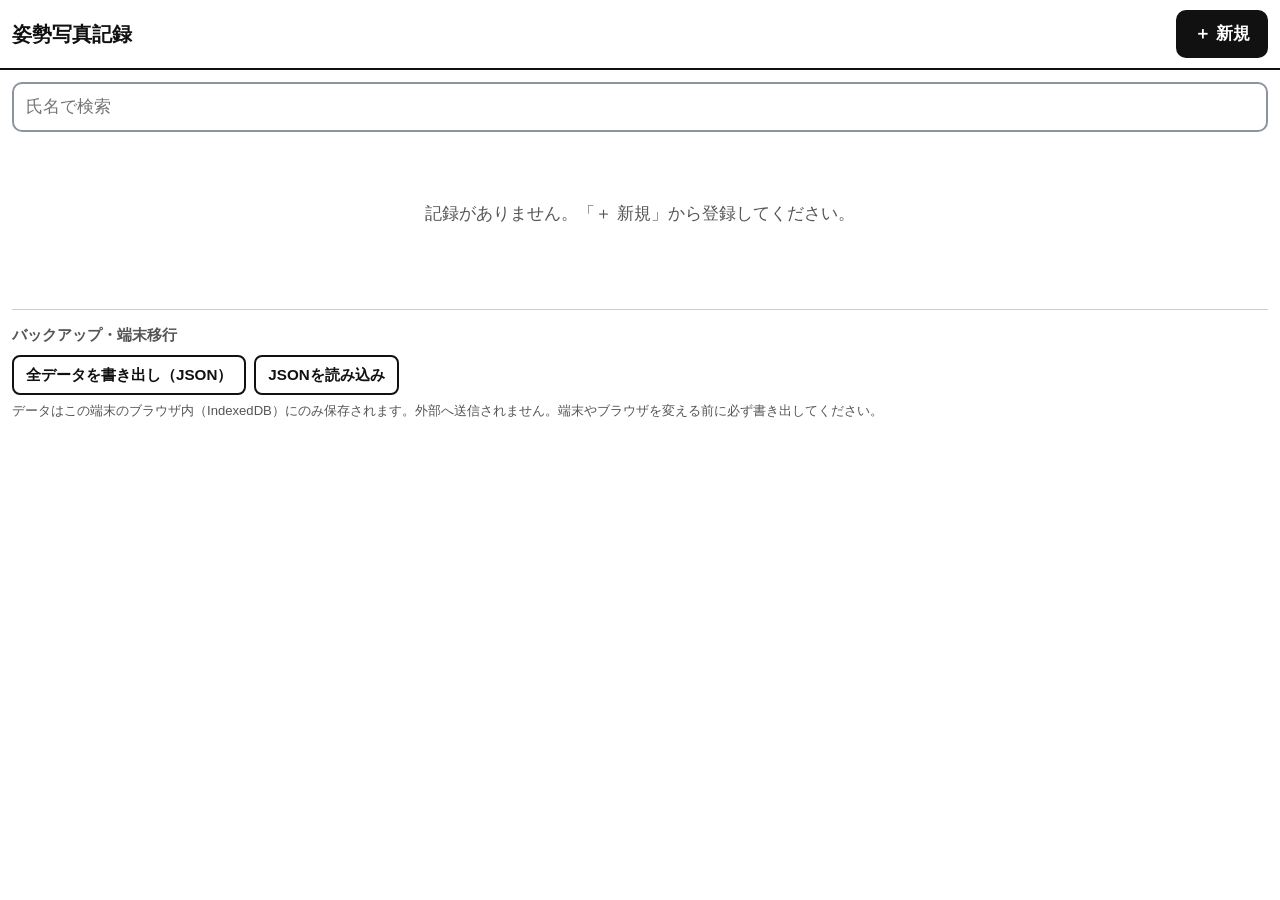
==== posture/index.html @ 3dc85221 "姿勢写真記録アプリを追加（iPad向けPWA） - 単一HTMLの姿勢写真記録アプリ（正面・側面の2枚＋基準線1本） - 保存はIndexedDB。画像は長辺1600px/JPEG0.8に圧縮、線の座" ====
<!DOCTYPE html>
<html lang="ja">
<head>
<meta charset="utf-8">
<meta name="viewport" content="width=device-width, initial-scale=1, viewport-fit=cover">
<meta name="format-detection" content="telephone=no">
<meta name="theme-color" content="#ffffff">
<!-- ホーム画面に追加したときに単独アプリとして動かす（iPadOS/iOS） -->
<meta name="apple-mobile-web-app-capable" content="yes">
<meta name="apple-mobile-web-app-status-bar-style" content="default">
<meta name="apple-mobile-web-app-title" content="姿勢記録">
<link rel="manifest" href="manifest.webmanifest">
<link rel="apple-touch-icon" href="icon-180.png">
<link rel="icon" href="icon-180.png">
<title>姿勢写真記録</title>
<style>
:root{
  --fg:#111;
  --fg-sub:#555;
  --line:#c9ced6;
  --line-strong:#8d949e;
  --bg:#fff;
  --bg-sub:#f2f4f7;
  --accent:#0b57d0;
  --danger:#b3261e;
  --tap:48px;
}
*{box-sizing:border-box;-webkit-tap-highlight-color:transparent}
html,body{margin:0;padding:0}
body{
  font-family:-apple-system,BlinkMacSystemFont,"Hiragino Kaku Gothic ProN","Hiragino Sans","Noto Sans JP",Meiryo,sans-serif;
  color:var(--fg);background:var(--bg);
  font-size:17px;line-height:1.5;
  touch-action:manipulation;
  -webkit-text-size-adjust:100%;
  padding-bottom:40px;
}
h1,h2,h3{margin:0;font-weight:700}
h1{font-size:1.25rem}
h2{font-size:1.1rem}
h3{font-size:1rem}
button,input,select,textarea{font:inherit;color:inherit}

/* ---------- レイアウト ---------- */
.wrap{max-width:1200px;margin:0 auto;padding:0 12px}
.bar{
  display:flex;align-items:center;gap:10px;
  padding:10px 12px;border-bottom:2px solid var(--fg);
  position:sticky;top:0;background:var(--bg);z-index:20;
  padding-top:max(10px, env(safe-area-inset-top));
}
.bar .grow{flex:1;min-width:0}
.bar h1,.bar h2{overflow:hidden;text-overflow:ellipsis;white-space:nowrap}
.view{display:block}
.view.hidden{display:none}
.section{padding:12px}
.stack{display:flex;flex-direction:column;gap:10px}

/* ---------- ボタン ---------- */
.btn{
  display:inline-flex;align-items:center;justify-content:center;gap:6px;
  min-height:var(--tap);padding:10px 16px;
  border:2px solid var(--fg);border-radius:10px;
  background:#fff;color:var(--fg);font-weight:700;
  cursor:pointer;text-align:center;line-height:1.25;
}
.btn:active{background:var(--bg-sub)}
.btn.primary{background:var(--fg);color:#fff}
.btn.primary:active{background:#333}
.btn.ghost{border-color:var(--line-strong);font-weight:600}
.btn.danger{border-color:var(--danger);color:var(--danger)}
.btn.sm{min-height:40px;padding:6px 12px;font-size:0.95rem;border-radius:8px}
.btn.wide{width:100%}
.btn[disabled]{opacity:.4;cursor:default}
.row{display:flex;gap:8px;flex-wrap:wrap}
.row.tight{gap:6px}

/* ---------- 入力 ---------- */
label.field{display:block;margin-bottom:12px;font-weight:700}
label.field input,label.field textarea,label.field select{
  display:block;width:100%;margin-top:6px;
  min-height:var(--tap);padding:10px 12px;
  border:2px solid var(--line-strong);border-radius:10px;background:#fff;font-weight:400;
}
label.field textarea{min-height:88px;resize:vertical}
.req{font-size:.8rem;color:var(--danger);margin-left:6px}
#q{width:100%;min-height:var(--tap);padding:10px 12px;border:2px solid var(--line-strong);border-radius:10px}

/* ---------- 一覧 ---------- */
.list{margin-top:12px;display:flex;flex-direction:column;gap:10px}
.group{border:2px solid var(--line);border-radius:12px;overflow:hidden}
.grow-head{
  display:flex;align-items:center;gap:10px;width:100%;
  padding:10px;background:#fff;border:0;cursor:pointer;text-align:left;
  min-height:var(--tap);
}
.grow-head:active{background:var(--bg-sub)}
.grow-head .name{font-weight:700;font-size:1.05rem}
.grow-head .sub{color:var(--fg-sub);font-size:.88rem}
.badge{
  display:inline-block;min-width:26px;padding:2px 8px;border-radius:999px;
  background:var(--bg-sub);border:1px solid var(--line);
  font-size:.82rem;font-weight:700;text-align:center;color:var(--fg-sub);
}
.chev{font-size:1.1rem;color:var(--fg-sub);width:1.2em;text-align:center}
.thumbs{display:flex;gap:4px;flex:0 0 auto}
.thumbs img,.thumbs .ph{
  width:46px;height:62px;object-fit:cover;border:1px solid var(--line);
  border-radius:6px;background:var(--bg-sub);display:block;
}
.thumbs .ph{display:flex;align-items:center;justify-content:center;font-size:.65rem;color:var(--fg-sub)}
.children{border-top:2px solid var(--line);background:var(--bg-sub)}
.child{
  display:flex;align-items:center;gap:10px;width:100%;
  padding:8px 10px;background:transparent;border:0;border-top:1px solid var(--line);
  cursor:pointer;text-align:left;min-height:var(--tap);
}
.child:first-child{border-top:0}
.child:active{background:#e4e8ee}
.child .date{font-weight:700;flex:1}
.child .memo1{color:var(--fg-sub);font-size:.85rem;overflow:hidden;text-overflow:ellipsis;white-space:nowrap;max-width:45%}
.empty-msg{padding:28px 12px;text-align:center;color:var(--fg-sub)}

/* ---------- 編集：写真スロット ---------- */
.slots{display:flex;flex-wrap:wrap;gap:14px}
.slot{flex:1 1 320px;min-width:280px;border:2px solid var(--line);border-radius:12px;padding:10px}
.slot-head{display:flex;align-items:baseline;gap:10px;margin-bottom:8px}
.tilt{margin-left:auto;font-variant-numeric:tabular-nums;font-weight:700;font-size:.95rem}
.tilt .num{font-size:1.15rem}
.tilt.none{color:var(--fg-sub);font-weight:400}
.canvas-wrap{
  position:relative;background:var(--bg-sub);border:1px solid var(--line);border-radius:8px;
  min-height:140px;display:flex;align-items:center;justify-content:center;overflow:hidden;
}
.canvas-wrap canvas{display:block;max-width:100%;touch-action:none}
.canvas-wrap canvas.hidden{display:none}
.canvas-wrap .placeholder{color:var(--fg-sub);padding:36px 12px;text-align:center;font-size:.9rem}
.line-ctl{margin-top:10px;display:flex;flex-direction:column;gap:8px}
.seg{display:flex;align-items:center;gap:8px;flex-wrap:wrap}
.seg>.lbl{font-size:.88rem;font-weight:700;color:var(--fg-sub);min-width:3em}
.swatch{
  width:var(--tap);height:40px;border:2px solid var(--line-strong);border-radius:8px;
  cursor:pointer;padding:0;position:relative;background:#fff;
}
.swatch i{position:absolute;inset:5px;border-radius:4px;border:1px solid #999}
.swatch.on{border-color:var(--fg);box-shadow:inset 0 0 0 2px #fff}
.wbtn{min-height:40px;padding:4px 14px;border:2px solid var(--line-strong);border-radius:8px;background:#fff;font-weight:700;cursor:pointer}
.wbtn.on{border-color:var(--fg);background:var(--fg);color:#fff}
.hint{font-size:.82rem;color:var(--fg-sub);margin:6px 0 0}

/* ---------- 詳細 ---------- */
.meta{display:flex;flex-wrap:wrap;gap:6px 16px;align-items:baseline;padding:0 12px 6px}
.meta .k{font-size:.82rem;color:var(--fg-sub)}
.pairs{display:flex;gap:14px;flex-wrap:wrap;padding:0 12px}
.rec-col{flex:1 1 320px;min-width:260px;border:2px solid var(--line);border-radius:12px;padding:10px}
.rec-col.current{border-color:var(--fg)}
.rec-col>h3{display:flex;align-items:center;gap:8px;margin-bottom:8px}
.rec-col .tag{font-size:.75rem;padding:2px 8px;border-radius:999px;background:var(--fg);color:#fff}
.rec-col .tag.alt{background:var(--bg-sub);color:var(--fg-sub);border:1px solid var(--line)}
.photos{display:flex;flex-direction:column;gap:12px}
.photo-box h4{margin:0 0 6px;font-size:.95rem;display:flex;align-items:baseline;gap:8px}
.photo-box h4 .tilt{font-size:.9rem}
.memo-box{margin:14px 12px;padding:10px 12px;border-left:4px solid var(--line-strong);background:var(--bg-sub);white-space:pre-wrap;border-radius:0 8px 8px 0}
@media (orientation:landscape) and (min-width:700px){
  .pairs.single .photos{flex-direction:row}
  .pairs.single .photo-box{flex:1 1 0;min-width:0}
}

/* ---------- 通知 ---------- */
.notice{
  margin:10px 12px;padding:10px 12px;border:2px solid var(--danger);
  border-radius:10px;background:#fdecea;font-size:.92rem;
}
.notice.warn{border-color:#9a6700;background:#fff8e1}
.notice.hidden{display:none}
#toast{
  position:fixed;left:50%;bottom:24px;transform:translateX(-50%) translateY(20px);
  background:#111;color:#fff;padding:12px 18px;border-radius:10px;font-weight:700;
  opacity:0;transition:opacity .2s,transform .2s;pointer-events:none;z-index:100;
  max-width:90vw;text-align:center;
}
#toast.show{opacity:1;transform:translateX(-50%) translateY(0)}
.tools{margin:26px 12px 0;padding-top:14px;border-top:1px solid var(--line)}
.tools h3{font-size:.95rem;color:var(--fg-sub);margin-bottom:8px}
.sr{position:absolute;width:1px;height:1px;overflow:hidden;clip:rect(0 0 0 0)}
</style>
</head>
<body>

<div id="toast" role="status" aria-live="polite"></div>

<!-- ======================= 一覧 ======================= -->
<section id="v-list" class="view">
  <div class="bar">
    <h1 class="grow">姿勢写真記録</h1>
    <button id="btnNew" class="btn primary">＋ 新規</button>
  </div>
  <div id="dbNotice" class="notice hidden"></div>
  <div id="quotaNotice" class="notice warn hidden"></div>
  <div class="section">
    <label class="sr" for="q">氏名で検索</label>
    <input id="q" type="search" placeholder="氏名で検索" autocomplete="off" enterkeyhint="search">
  </div>
  <div id="list" class="list section" style="padding-top:0"></div>
  <div class="tools">
    <h3>バックアップ・端末移行</h3>
    <div class="row">
      <button id="btnExport" class="btn sm">全データを書き出し（JSON）</button>
      <button id="btnImport" class="btn sm">JSONを読み込み</button>
      <input id="impFile" type="file" accept="application/json,.json" hidden>
    </div>
    <p class="hint">データはこの端末のブラウザ内（IndexedDB）にのみ保存されます。外部へ送信されません。端末やブラウザを変える前に必ず書き出してください。</p>
  </div>
</section>

<!-- ======================= 編集 ======================= -->
<section id="v-edit" class="view hidden">
  <div class="bar">
    <button id="eBack" class="btn ghost sm">← 戻る</button>
    <h2 id="eTitle" class="grow">新規記録</h2>
    <button id="eSave" class="btn primary">保存</button>
  </div>
  <div class="section">
    <label class="field">氏名<span class="req">必須</span>
      <input id="fName" type="text" autocomplete="off" enterkeyhint="done">
    </label>
    <label class="field">撮影日
      <input id="fDate" type="date">
    </label>
    <label class="field">メモ
      <textarea id="fMemo" rows="3" placeholder="任意"></textarea>
    </label>
  </div>
  <div id="slots" class="slots section" style="padding-top:0"></div>
  <div class="section">
    <button id="eSave2" class="btn primary wide">保存</button>
  </div>
</section>

<!-- ======================= 詳細 ======================= -->
<section id="v-detail" class="view hidden">
  <div class="bar">
    <button id="dBack" class="btn ghost sm">← 一覧</button>
    <h2 id="dTitle" class="grow"></h2>
  </div>
  <div id="dMeta" class="meta"></div>
  <div id="dCmpWrap" class="section" style="padding-top:0">
    <label class="field" style="margin:0">過去の記録と比較
      <select id="dCmp"></select>
    </label>
  </div>
  <div id="dPairs" class="pairs"></div>
  <div id="dMemo" class="memo-box" hidden></div>
  <div class="section row">
    <button id="dEdit" class="btn">編集</button>
    <button id="dDel" class="btn danger">削除</button>
  </div>
</section>

<noscript><p class="section">このアプリはJavaScriptが必要です。</p></noscript>

<script>
'use strict';
/* =========================================================
   定数
   ========================================================= */
var COLORS   = {red:'#ff2a2a', yellow:'#ffd400', white:'#ffffff'};
var SLOT_KEYS = ['front','side'];
var SLOT_LABEL = {front:'正面', side:'側面'};
var HANDLE_R = 22;            // ハンドル半径(CSS px) → 当たり判定44px四方以上
var MAX_EDGE = 1600;          // 長辺
var JPEG_Q   = 0.8;
var THUMB_EDGE = 240;

/* =========================================================
   小物
   ========================================================= */
function $(id){ return document.getElementById(id); }
function el(tag, cls, text){
  var e = document.createElement(tag);
  if(cls) e.className = cls;
  if(text != null) e.textContent = text;
  return e;
}
function todayStr(){
  var d = new Date();
  var m = String(d.getMonth()+1).padStart(2,'0');
  var dd = String(d.getDate()).padStart(2,'0');
  return d.getFullYear()+'-'+m+'-'+dd;
}
function fmtDate(s){
  if(!s) return '';
  var p = s.split('-');
  if(p.length !== 3) return s;
  return p[0]+'年'+Number(p[1])+'月'+Number(p[2])+'日';
}
function norm(s){
  s = String(s==null?'':s);
  try { s = s.normalize('NFKC'); } catch(e){}
  return s.toLowerCase().replace(/\s+/g,'');
}
function safeName(s){
  return String(s||'無名').replace(/[\\/:*?"<>|\u0000-\u001f]/g,'_').trim() || '無名';
}
function uid(){
  if(self.crypto && crypto.randomUUID) return crypto.randomUUID();
  return 'r'+Date.now().toString(36)+Math.random().toString(36).slice(2,10);
}
var toastTimer = null;
function toast(msg){
  var t = $('toast');
  t.textContent = msg;
  t.classList.add('show');
  clearTimeout(toastTimer);
  toastTimer = setTimeout(function(){ t.classList.remove('show'); }, 2200);
}
function download(blob, filename){
  var u = URL.createObjectURL(blob);
  var a = document.createElement('a');
  a.href = u; a.download = filename;
  document.body.appendChild(a); a.click(); a.remove();
  setTimeout(function(){ URL.revokeObjectURL(u); }, 8000);
}

/* =========================================================
   IndexedDB
   ========================================================= */
var DB_NAME='postureRecordDB', DB_VER=1, STORE='records';
var dbPromise = null, dbBroken = false;

function openDB(){
  return new Promise(function(res, rej){
    if(!self.indexedDB){ rej(new Error('IndexedDB非対応')); return; }
    var req;
    try { req = indexedDB.open(DB_NAME, DB_VER); }
    catch(e){ rej(e); return; }
    req.onupgradeneeded = function(){
      var db = req.result;
      if(!db.objectStoreNames.contains(STORE)){
        var s = db.createObjectStore(STORE, {keyPath:'id'});
        s.createIndex('name','name');
        s.createIndex('date','date');
      }
    };
    req.onsuccess = function(){ res(req.result); };
    req.onerror   = function(){ rej(req.error || new Error('DBを開けません')); };
    req.onblocked = function(){ rej(new Error('DBがブロックされました（他のタブを閉じてください）')); };
  });
}
function db(){
  if(!dbPromise) dbPromise = openDB();
  return dbPromise;
}
function store(mode){
  return db().then(function(d){
    return d.transaction(STORE, mode).objectStore(STORE);
  });
}
function reqP(r){
  return new Promise(function(res, rej){
    r.onsuccess = function(){ res(r.result); };
    r.onerror   = function(){ rej(r.error); };
  });
}
function dbAll(){ return store('readonly').then(function(s){ return reqP(s.getAll()); }); }
function dbPut(rec){ return store('readwrite').then(function(s){ return reqP(s.put(rec)); }); }
function dbDel(id){ return store('readwrite').then(function(s){ return reqP(s.delete(id)); }); }

/* =========================================================
   画像処理
   ========================================================= */
function decodeBlob(blob){
  if(self.createImageBitmap){
    return createImageBitmap(blob, {imageOrientation:'from-image'})
      .catch(function(){ return createImageBitmap(blob); })
      .catch(function(){ return decodeViaImg(blob); });
  }
  return decodeViaImg(blob);
}
function decodeViaImg(blob){
  return new Promise(function(res, rej){
    var img = new Image();
    var u = URL.createObjectURL(blob);
    img.onload = function(){ res(img); };
    img.onerror = function(){ URL.revokeObjectURL(u); rej(new Error('画像を読み込めませんでした')); };
    img.src = u;
  });
}
function srcW(s){ return s.width || s.naturalWidth; }
function srcH(s){ return s.height || s.naturalHeight; }

function toBlobP(canvas, type, q){
  return new Promise(function(res, rej){
    if(canvas.toBlob){
      canvas.toBlob(function(b){ b ? res(b) : rej(new Error('書き出しに失敗しました')); }, type, q);
    } else {
      try { res(dataURLtoBlob(canvas.toDataURL(type, q))); }
      catch(e){ rej(e); }
    }
  });
}
// 長辺 maxEdge に縮小した JPEG を返す
function shrink(src, maxEdge, quality){
  var w = srcW(src), h = srcH(src);
  var sc = Math.min(1, maxEdge/Math.max(w,h));
  var cw = Math.max(1, Math.round(w*sc)), ch = Math.max(1, Math.round(h*sc));
  var c = document.createElement('canvas');
  c.width = cw; c.height = ch;
  var ctx = c.getContext('2d');
  ctx.fillStyle = '#fff'; ctx.fillRect(0,0,cw,ch);
  ctx.drawImage(src, 0, 0, cw, ch);
  return toBlobP(c, 'image/jpeg', quality).then(function(blob){
    return {blob:blob, w:cw, h:ch, canvas:c};
  });
}
// ファイル → 写真データ（線は初期値）
function fileToPhoto(file){
  return decodeBlob(file).then(function(src){
    return shrink(src, MAX_EDGE, JPEG_Q).then(function(main){
      var photo = {
        blob: main.blob, w: main.w, h: main.h,
        line: defaultLine(main.w, main.h), thumb: null
      };
      return makeThumb(src, photo).then(function(t){
        photo.thumb = t;
        return {photo:photo, img:src};
      });
    });
  });
}
// 線を焼き込んだサムネイル
function makeThumb(src, photo){
  var w = photo.w, h = photo.h;
  var sc = Math.min(1, THUMB_EDGE/Math.max(w,h));
  var cw = Math.max(1, Math.round(w*sc)), ch = Math.max(1, Math.round(h*sc));
  var c = document.createElement('canvas');
  c.width = cw; c.height = ch;
  var ctx = c.getContext('2d');
  ctx.drawImage(src, 0, 0, cw, ch);
  if(photo.line) drawLine(ctx, photo.line, w, h, cw/w, false, 1);
  return toBlobP(c, 'image/jpeg', 0.7);
}

/* =========================================================
   線
   ========================================================= */
function defaultLine(w, h){
  return {x1:w/2, y1:h*0.04, x2:w/2, y2:h*0.96, color:'red', width:1};
}
function strokePx(level, w, h){
  var base = Math.min(w, h);
  return Math.max(2, Math.round(base * (level === 2 ? 0.009 : 0.0045)));
}
// 無限直線を画像矩形の端まで延長した2点を返す
function extendLine(l, w, h){
  var dx = l.x2 - l.x1, dy = l.y2 - l.y1;
  if(dx === 0 && dy === 0) return [{x:l.x1,y:l.y1},{x:l.x2,y:l.y2}];
  var tmin = -1e9, tmax = 1e9, bad = false;
  function slab(p, d, lo, hi){
    if(Math.abs(d) < 1e-9){ if(p < lo || p > hi) bad = true; return; }
    var t1 = (lo-p)/d, t2 = (hi-p)/d;
    if(t1 > t2){ var t = t1; t1 = t2; t2 = t; }
    if(t1 > tmin) tmin = t1;
    if(t2 < tmax) tmax = t2;
  }
  slab(l.x1, dx, 0, w);
  slab(l.y1, dy, 0, h);
  if(bad || tmax < tmin) return [{x:l.x1,y:l.y1},{x:l.x2,y:l.y2}];
  return [
    {x:l.x1+dx*tmin, y:l.y1+dy*tmin},
    {x:l.x1+dx*tmax, y:l.y1+dy*tmax}
  ];
}
// 垂直からの傾き（度）。正 = 上端が右に倒れている
function tiltDeg(l){
  var dx = l.x2 - l.x1, dy = l.y2 - l.y1;
  if(dy < 0){ dx = -dx; dy = -dy; }   // 常に「上→下」の向きに揃える
  if(dx === 0 && dy === 0) return 0;
  return -Math.atan2(dx, dy) * 180 / Math.PI;
}
function tiltText(l){
  if(!l) return '—';
  var d = tiltDeg(l);
  var a = Math.abs(d);
  if(a < 0.05) return '0.0°（垂直）';
  return a.toFixed(1) + '°（上が' + (d > 0 ? '右' : '左') + '）';
}

/* =========================================================
   キャンバス描画
   ========================================================= */
var renderTasks = [];   // 画面回転・リサイズ時に再描画する対象

function fitCanvas(canvas, natW, natH){
  var wrap = canvas.parentElement;
  var avail = wrap.clientWidth - 2;
  var cssW = Math.max(60, avail);
  var maxH = Math.max(220, Math.round(window.innerHeight * 0.62));
  var cssH = cssW * natH / natW;
  if(cssH > maxH){ cssH = maxH; cssW = cssH * natW / natH; }
  var dpr = Math.min(window.devicePixelRatio || 1, 2.5);
  canvas.style.width  = Math.round(cssW)+'px';
  canvas.style.height = Math.round(cssH)+'px';
  canvas.width  = Math.max(1, Math.round(cssW*dpr));
  canvas.height = Math.max(1, Math.round(cssH*dpr));
  return {scale: canvas.width/natW, dpr: canvas.width/cssW};
}
function drawLine(ctx, line, natW, natH, scale, handles, dpr){
  var pts = extendLine(line, natW, natH);
  var a = pts[0], b = pts[1];
  ctx.save();
  ctx.lineCap = 'butt';
  var wpx = Math.max(1, strokePx(line.width, natW, natH) * scale);
  // 白い写真でも見えるよう薄い縁取りを入れる
  ctx.strokeStyle = 'rgba(0,0,0,0.45)';
  ctx.lineWidth = wpx + 2*dpr;
  ctx.beginPath(); ctx.moveTo(a.x*scale, a.y*scale); ctx.lineTo(b.x*scale, b.y*scale); ctx.stroke();
  ctx.strokeStyle = COLORS[line.color] || COLORS.red;
  ctx.lineWidth = wpx;
  ctx.beginPath(); ctx.moveTo(a.x*scale, a.y*scale); ctx.lineTo(b.x*scale, b.y*scale); ctx.stroke();
  if(handles){
    var ends = [{x:line.x1,y:line.y1},{x:line.x2,y:line.y2}];
    for(var i=0;i<ends.length;i++){
      var p = ends[i], r = HANDLE_R*dpr;
      ctx.beginPath(); ctx.arc(p.x*scale, p.y*scale, r, 0, Math.PI*2);
      ctx.fillStyle = 'rgba(255,255,255,0.80)'; ctx.fill();
      ctx.lineWidth = 2.5*dpr; ctx.strokeStyle = '#111'; ctx.stroke();
      ctx.beginPath(); ctx.arc(p.x*scale, p.y*scale, 3.5*dpr, 0, Math.PI*2);
      ctx.fillStyle = '#111'; ctx.fill();
    }
  }
  ctx.restore();
}
function drawPhoto(canvas, img, photo, handles){
  var g = fitCanvas(canvas, photo.w, photo.h);
  var ctx = canvas.getContext('2d');
  ctx.clearRect(0,0,canvas.width,canvas.height);
  ctx.drawImage(img, 0, 0, canvas.width, canvas.height);
  if(photo.line) drawLine(ctx, photo.line, photo.w, photo.h, g.scale, handles, g.dpr);
  return g;
}
function addRenderTask(canvas, img, photo, handles){
  renderTasks.push({canvas:canvas, img:img, photo:photo, handles:handles});
}
var resizeTimer = null;
function onResize(){
  clearTimeout(resizeTimer);
  resizeTimer = setTimeout(function(){
    for(var i=0;i<renderTasks.length;i++){
      var t = renderTasks[i];
      if(!t.canvas.isConnected) continue;
      drawPhoto(t.canvas, t.img, t.photo, t.handles);
    }
  }, 120);
}
window.addEventListener('resize', onResize);
window.addEventListener('orientationchange', onResize);

/* =========================================================
   状態・画面遷移
   ========================================================= */
var records = [];          // 全記録（画像Blob込み）
var expanded = {};         // 氏名 → 展開中
var thumbURLs = [];        // 一覧のobjectURL
var edit = null;           // 編集中の状態
var detailId = null;
var compareId = '';

function showView(name){
  ['list','edit','detail'].forEach(function(v){
    $('v-'+v).classList.toggle('hidden', v !== name);
  });
  window.scrollTo(0,0);
}
function clearThumbs(){
  thumbURLs.forEach(function(u){ URL.revokeObjectURL(u); });
  thumbURLs = [];
}

/* =========================================================
   一覧画面
   ========================================================= */
function groupRecords(){
  var q = norm($('q').value);
  var map = {};
  records.forEach(function(r){
    if(q && norm(r.name).indexOf(q) < 0) return;
    (map[r.name] = map[r.name] || []).push(r);
  });
  var groups = Object.keys(map).map(function(name){
    var list = map[name].slice().sort(function(a,b){
      if(a.date !== b.date) return a.date < b.date ? 1 : -1;
      return (b.createdAt||0) - (a.createdAt||0);
    });
    return {name:name, list:list, latest:list[0].date};
  });
  groups.sort(function(a,b){
    if(a.latest !== b.latest) return a.latest < b.latest ? 1 : -1;
    return a.name.localeCompare(b.name, 'ja');
  });
  return groups;
}
function thumbEls(rec){
  var box = el('div','thumbs');
  SLOT_KEYS.forEach(function(k){
    var p = rec[k];
    if(p && (p.thumb || p.blob)){
      var img = el('img');
      var u = URL.createObjectURL(p.thumb || p.blob);
      thumbURLs.push(u);
      img.src = u; img.alt = SLOT_LABEL[k]; img.loading = 'lazy';
      box.appendChild(img);
    } else {
      box.appendChild(el('div','ph', SLOT_LABEL[k]));
    }
  });
  return box;
}
function renderList(){
  clearThumbs();
  var host = $('list');
  host.textContent = '';
  var groups = groupRecords();
  if(!groups.length){
    host.appendChild(el('p','empty-msg',
      records.length ? '一致する記録がありません。' : '記録がありません。「＋ 新規」から登録してください。'));
    return;
  }
  groups.forEach(function(g){
    var wrap = el('div','group');
    var head = el('button','grow-head');
    head.type = 'button';
    var isOpen = !!expanded[g.name];

    head.appendChild(el('span','chev', g.list.length > 1 ? (isOpen ? '▾' : '▸') : '›'));
    var txt = el('div','grow grow-txt');
    txt.appendChild(el('div','name', g.name));
    txt.appendChild(el('div','sub', fmtDate(g.latest) + (g.list.length>1 ? '（最新）' : '')));
    head.appendChild(txt);
    head.appendChild(el('span','badge', String(g.list.length)));
    head.appendChild(thumbEls(g.list[0]));
    head.addEventListener('click', function(){
      if(g.list.length === 1){ openDetail(g.list[0].id); return; }
      expanded[g.name] = !expanded[g.name];
      renderList();
    });
    wrap.appendChild(head);

    if(isOpen && g.list.length > 1){
      var kids = el('div','children');
      g.list.forEach(function(r){
        var c = el('button','child');
        c.type = 'button';
        c.appendChild(el('span','date', fmtDate(r.date)));
        if(r.memo) c.appendChild(el('span','memo1', r.memo.replace(/\s+/g,' ')));
        c.appendChild(thumbEls(r));
        c.appendChild(el('span','chev','›'));
        c.addEventListener('click', function(){ openDetail(r.id); });
        kids.appendChild(c);
      });
      wrap.appendChild(kids);
    }
    host.appendChild(wrap);
  });
}

/* =========================================================
   編集画面
   ========================================================= */
function openEdit(rec){
  edit = {
    id: rec ? rec.id : null,
    createdAt: rec ? rec.createdAt : Date.now(),
    slots: {front:null, side:null}
  };
  $('eTitle').textContent = rec ? '記録を編集' : '新規記録';
  $('fName').value = rec ? rec.name : '';
  $('fDate').value = rec ? rec.date : todayStr();
  $('fMemo').value = rec ? (rec.memo || '') : '';
  renderTasks = [];
  buildSlots();
  showView('edit');

  if(rec){
    SLOT_KEYS.forEach(function(k){
      var p = rec[k];
      if(!p) return;
      decodeBlob(p.blob).then(function(img){
        edit.slots[k] = {
          photo: {blob:p.blob, w:p.w, h:p.h, thumb:p.thumb,
                  line: p.line ? Object.assign({}, p.line) : defaultLine(p.w, p.h)},
          img: img
        };
        renderSlot(k);
      }).catch(function(e){ toast(SLOT_LABEL[k]+'の画像を読めませんでした'); });
    });
  }
}
function buildSlots(){
  var host = $('slots');
  host.textContent = '';
  SLOT_KEYS.forEach(function(k){
    var slot = el('div','slot');
    slot.dataset.k = k;
    slot.innerHTML =
      '<div class="slot-head"><h3>'+SLOT_LABEL[k]+'</h3>'+
        '<span class="tilt none" data-el="tilt">写真なし</span></div>'+
      '<div class="canvas-wrap">'+
        '<canvas class="hidden" data-el="cv"></canvas>'+
        '<div class="placeholder" data-el="ph">カメラで撮影、または画像を選択してください</div>'+
      '</div>'+
      '<div class="row tight" style="margin-top:10px">'+
        '<label class="btn sm" style="flex:1 1 46%">'+
          '<span data-el="camLabel">カメラで撮影</span>'+
          '<input type="file" accept="image/*" capture="environment" hidden data-el="cam">'+
        '</label>'+
        '<label class="btn sm" style="flex:1 1 46%">'+
          '<span data-el="pickLabel">画像を選択</span>'+
          '<input type="file" accept="image/*" hidden data-el="pick">'+
        '</label>'+
        '<button type="button" class="btn sm danger" data-el="clear" hidden>写真を削除</button>'+
      '</div>'+
      '<div class="line-ctl" data-el="ctl" hidden>'+
        '<div class="seg"><span class="lbl">線の色</span>'+
          '<button type="button" class="swatch" data-color="red"><i style="background:'+COLORS.red+'"></i></button>'+
          '<button type="button" class="swatch" data-color="yellow"><i style="background:'+COLORS.yellow+'"></i></button>'+
          '<button type="button" class="swatch" data-color="white"><i style="background:'+COLORS.white+'"></i></button>'+
        '</div>'+
        '<div class="seg"><span class="lbl">太さ</span>'+
          '<button type="button" class="wbtn" data-w="1">細</button>'+
          '<button type="button" class="wbtn" data-w="2">太</button>'+
          '<button type="button" class="btn sm" data-el="reset" style="margin-left:auto">線を初期位置に</button>'+
        '</div>'+
        '<p class="hint">両端の丸いハンドルをドラッグすると位置と角度が変わります。線の上をドラッグすると線全体が動きます。</p>'+
      '</div>';
    host.appendChild(slot);

    var q = function(n){ return slot.querySelector('[data-el="'+n+'"]'); };
    q('cam').addEventListener('change', function(e){ onPick(k, e.target); });
    q('pick').addEventListener('change', function(e){ onPick(k, e.target); });
    q('clear').addEventListener('click', function(){
      if(!confirm(SLOT_LABEL[k]+'の写真を削除します。よろしいですか？')) return;
      edit.slots[k] = null; renderSlot(k);
    });
    q('reset').addEventListener('click', function(){
      var s = edit.slots[k]; if(!s) return;
      var c = s.photo.line.color, w = s.photo.line.width;
      s.photo.line = defaultLine(s.photo.w, s.photo.h);
      s.photo.line.color = c; s.photo.line.width = w;
      renderSlot(k);
    });
    slot.querySelectorAll('.swatch').forEach(function(b){
      b.addEventListener('click', function(){
        var s = edit.slots[k]; if(!s) return;
        s.photo.line.color = b.dataset.color; renderSlot(k);
      });
    });
    slot.querySelectorAll('.wbtn').forEach(function(b){
      b.addEventListener('click', function(){
        var s = edit.slots[k]; if(!s) return;
        s.photo.line.width = Number(b.dataset.w); renderSlot(k);
      });
    });
    attachDrag(k, q('cv'));
  });
}
function onPick(k, input){
  var file = input.files && input.files[0];
  input.value = '';
  if(!file) return;
  toast('画像を処理中…');
  fileToPhoto(file).then(function(r){
    var prev = edit.slots[k];
    if(prev && prev.photo && prev.photo.line){
      r.photo.line.color = prev.photo.line.color;
      r.photo.line.width = prev.photo.line.width;
    }
    edit.slots[k] = r;
    renderSlot(k);
    toast(SLOT_LABEL[k]+'を取り込みました');
  }).catch(function(e){
    alert('画像を取り込めませんでした：' + (e && e.message ? e.message : e));
  });
}
function renderSlot(k){
  var slot = $('slots').querySelector('.slot[data-k="'+k+'"]');
  if(!slot) return;
  var q = function(n){ return slot.querySelector('[data-el="'+n+'"]'); };
  var s = edit.slots[k];
  var cv = q('cv');
  renderTasks = renderTasks.filter(function(t){ return t.canvas !== cv; });

  if(!s){
    cv.classList.add('hidden');
    q('ph').hidden = false;
    q('ctl').hidden = true;
    q('clear').hidden = true;
    q('camLabel').textContent = 'カメラで撮影';
    q('pickLabel').textContent = '画像を選択';
    var t0 = q('tilt'); t0.className = 'tilt none'; t0.textContent = '写真なし';
    return;
  }
  cv.classList.remove('hidden');
  q('ph').hidden = true;
  q('ctl').hidden = false;
  q('clear').hidden = false;
  q('camLabel').textContent = '撮り直す';
  q('pickLabel').textContent = '別の画像を選択';

  var line = s.photo.line;
  slot.querySelectorAll('.swatch').forEach(function(b){
    b.classList.toggle('on', b.dataset.color === line.color);
  });
  slot.querySelectorAll('.wbtn').forEach(function(b){
    b.classList.toggle('on', Number(b.dataset.w) === line.width);
  });
  var t = q('tilt');
  t.className = 'tilt';
  t.innerHTML = '垂直との差 <span class="num">'+ tiltText(line) +'</span>';

  drawPhoto(cv, s.img, s.photo, true);
  addRenderTask(cv, s.img, s.photo, true);
}
// ハンドル／線のドラッグ
function attachDrag(k, canvas){
  var drag = null;
  function toNat(e){
    var r = canvas.getBoundingClientRect();
    var s = edit.slots[k];
    return {
      x: (e.clientX - r.left) * s.photo.w / r.width,
      y: (e.clientY - r.top)  * s.photo.h / r.height,
      pxPerNat: r.width / s.photo.w
    };
  }
  function down(e){
    var s = edit.slots[k];
    if(!s) return;
    var p = toNat(e);
    var l = s.photo.line;
    var tol = HANDLE_R / p.pxPerNat;                  // 44px四方の当たり判定
    var d1 = Math.hypot(p.x-l.x1, p.y-l.y1);
    var d2 = Math.hypot(p.x-l.x2, p.y-l.y2);
    if(d1 <= tol && d1 <= d2)      drag = {mode:'p1'};
    else if(d2 <= tol)             drag = {mode:'p2'};
    else if(distToSeg(p, l) <= Math.max(tol*0.5, 14/p.pxPerNat))
                                   drag = {mode:'move', ox:p.x, oy:p.y, l:Object.assign({}, l)};
    else return;
    e.preventDefault();
    if(canvas.setPointerCapture) { try{ canvas.setPointerCapture(e.pointerId); }catch(err){} }
    move(e);
  }
  function move(e){
    if(!drag) return;
    var s = edit.slots[k];
    var p = toNat(e);
    var l = s.photo.line;
    var W = s.photo.w, H = s.photo.h;
    var cl = function(v, max){ return Math.max(0, Math.min(max, v)); };
    if(drag.mode === 'p1'){ l.x1 = cl(p.x, W); l.y1 = cl(p.y, H); }
    else if(drag.mode === 'p2'){ l.x2 = cl(p.x, W); l.y2 = cl(p.y, H); }
    else {
      var dx = p.x - drag.ox, dy = p.y - drag.oy;
      var o = drag.l;
      dx = Math.max(-Math.min(o.x1,o.x2), Math.min(W-Math.max(o.x1,o.x2), dx));
      dy = Math.max(-Math.min(o.y1,o.y2), Math.min(H-Math.max(o.y1,o.y2), dy));
      l.x1 = o.x1+dx; l.y1 = o.y1+dy; l.x2 = o.x2+dx; l.y2 = o.y2+dy;
    }
    e.preventDefault();
    var slot = canvas.closest('.slot');
    var t = slot.querySelector('[data-el="tilt"]');
    t.innerHTML = '垂直との差 <span class="num">'+ tiltText(l) +'</span>';
    drawPhoto(canvas, s.img, s.photo, true);
  }
  function up(){ drag = null; }
  if(window.PointerEvent){
    canvas.addEventListener('pointerdown', down);
    canvas.addEventListener('pointermove', move);
    canvas.addEventListener('pointerup', up);
    canvas.addEventListener('pointercancel', up);
  } else {
    var wrapT = function(h){ return function(ev){
      if(!ev.touches || !ev.touches.length){ h(ev); return; }
      var t = ev.touches[0];
      h({clientX:t.clientX, clientY:t.clientY, preventDefault:function(){ ev.preventDefault(); }});
    };};
    canvas.addEventListener('touchstart', wrapT(down), {passive:false});
    canvas.addEventListener('touchmove', wrapT(move), {passive:false});
    canvas.addEventListener('touchend', up);
    canvas.addEventListener('mousedown', down);
    canvas.addEventListener('mousemove', move);
    window.addEventListener('mouseup', up);
  }
}
function distToSeg(p, l){
  var vx = l.x2-l.x1, vy = l.y2-l.y1;
  var len2 = vx*vx + vy*vy;
  if(len2 === 0) return Math.hypot(p.x-l.x1, p.y-l.y1);
  var t = Math.max(0, Math.min(1, ((p.x-l.x1)*vx + (p.y-l.y1)*vy) / len2));
  return Math.hypot(p.x - (l.x1+t*vx), p.y - (l.y1+t*vy));
}

function saveEdit(){
  var name = $('fName').value.trim();
  var date = $('fDate').value;
  if(!name){ alert('氏名を入力してください。'); $('fName').focus(); return; }
  if(!date){ alert('撮影日を入力してください。'); $('fDate').focus(); return; }
  var btns = [$('eSave'), $('eSave2')];
  btns.forEach(function(b){ b.disabled = true; });

  var rec = {
    id: edit.id || uid(),
    name: name, date: date, memo: $('fMemo').value,
    createdAt: edit.createdAt || Date.now(),
    updatedAt: Date.now(),
    front: null, side: null
  };
  var jobs = SLOT_KEYS.map(function(k){
    var s = edit.slots[k];
    if(!s) return Promise.resolve();
    // 線を焼き込んだサムネイルを作り直す（元画像と線の座標は別々に保存）
    return makeThumb(s.img, s.photo).then(function(thumb){
      rec[k] = {
        blob: s.photo.blob, w: s.photo.w, h: s.photo.h,
        thumb: thumb, line: Object.assign({}, s.photo.line)
      };
    });
  });
  Promise.all(jobs)
    .then(function(){ return dbPut(rec); })
    .then(function(){ return reload(); })
    .then(function(){
      toast('保存しました');
      checkQuota();
      openDetail(rec.id);
    })
    .catch(function(e){
      alert('保存できませんでした：' + (e && e.message ? e.message : e) +
            '\n保存容量が上限に達している可能性があります。古い記録を削除するか、JSONで書き出してください。');
    })
    .then(function(){ btns.forEach(function(b){ b.disabled = false; }); });
}

/* =========================================================
   詳細画面
   ========================================================= */
function openDetail(id){
  detailId = id;
  compareId = '';
  renderDetail();
  showView('detail');
}
function findRec(id){
  for(var i=0;i<records.length;i++) if(records[i].id === id) return records[i];
  return null;
}
function renderDetail(){
  var rec = findRec(detailId);
  if(!rec){ goList(); return; }
  renderTasks = [];
  $('dTitle').textContent = rec.name;

  var meta = $('dMeta'); meta.textContent = '';
  var m1 = el('div'); m1.appendChild(el('span','k','撮影日 '));
  m1.appendChild(el('strong', null, fmtDate(rec.date)));
  meta.appendChild(m1);

  var memo = $('dMemo');
  if(rec.memo && rec.memo.trim()){ memo.hidden = false; memo.textContent = rec.memo; }
  else { memo.hidden = true; memo.textContent = ''; }

  // 比較候補
  var sel = $('dCmp');
  sel.textContent = '';
  var others = records.filter(function(r){ return r.name === rec.name && r.id !== rec.id; })
    .sort(function(a,b){ return a.date < b.date ? 1 : -1; });
  var o0 = el('option', null, others.length ? '比較しない' : '他の記録がありません');
  o0.value = ''; sel.appendChild(o0);
  others.forEach(function(r){
    var o = el('option', null, fmtDate(r.date));
    o.value = r.id; sel.appendChild(o);
  });
  sel.disabled = !others.length;
  sel.value = compareId;

  var cmp = compareId ? findRec(compareId) : null;
  var pairs = $('dPairs');
  pairs.textContent = '';
  pairs.className = 'pairs' + (cmp ? '' : ' single');
  if(cmp) pairs.appendChild(recColumn(cmp, false));
  pairs.appendChild(recColumn(rec, true));
}
function recColumn(rec, isCurrent){
  var col = el('div','rec-col' + (isCurrent ? ' current' : ''));
  var h = el('h3');
  h.appendChild(el('span', null, fmtDate(rec.date)));
  h.appendChild(el('span','tag'+(isCurrent?'':' alt'), isCurrent ? 'この記録' : '比較'));
  col.appendChild(h);

  var photos = el('div','photos');
  SLOT_KEYS.forEach(function(k){
    var box = el('div','photo-box');
    var head = el('h4');
    head.appendChild(el('span', null, SLOT_LABEL[k]));
    var p = rec[k];
    if(p && p.line) head.appendChild(el('span','tilt', tiltText(p.line)));
    box.appendChild(head);
    var wrap = el('div','canvas-wrap');
    if(p){
      var cv = el('canvas');
      wrap.appendChild(cv);
      box.appendChild(wrap);
      var btn = el('button','btn sm', SHARE_OK ? '写真に保存・共有' : 'PNGで書き出し');
      btn.style.marginTop = '8px';
      btn.addEventListener('click', function(){ onExportClick(rec, k, btn); });
      box.appendChild(btn);
      // iPadの共有シートは「押した瞬間」にしか開けないため、PNGを先に用意しておく
      prepareExport(rec, k, btn);
      decodeBlob(p.blob).then(function(img){
        drawPhoto(cv, img, p, false);
        addRenderTask(cv, img, p, false);
      }).catch(function(){ wrap.appendChild(el('div','placeholder','画像を読めませんでした')); });
    } else {
      wrap.appendChild(el('div','placeholder','写真なし'));
      box.appendChild(wrap);
    }
    photos.appendChild(box);
  });
  col.appendChild(photos);
  return col;
}
// 共有シートにファイルを渡せる環境か（iPadOS/iOS Safari なら可）
var SHARE_OK = (function(){
  try{
    if(!navigator.share || !navigator.canShare) return false;
    return navigator.canShare({files:[new File([new Blob(['x'])], 'a.png', {type:'image/png'})]});
  }catch(e){ return false; }
})();

function pngName(rec, k){
  return safeName(rec.name)+'_'+String(rec.date).replace(/-/g,'')+'_'+SLOT_LABEL[k]+'.png';
}
// 線を焼き込んだ原寸PNGを作る
function renderPng(rec, k){
  var p = rec[k];
  return decodeBlob(p.blob).then(function(img){
    var c = document.createElement('canvas');
    c.width = p.w; c.height = p.h;
    var ctx = c.getContext('2d');
    ctx.drawImage(img, 0, 0, p.w, p.h);
    if(p.line) drawLine(ctx, p.line, p.w, p.h, 1, false, 1);
    return toBlobP(c, 'image/png');
  });
}
// 詳細画面を開いた時点で裏で用意しておく
function prepareExport(rec, k, btn){
  renderPng(rec, k).then(function(blob){
    try { btn._file = new File([blob], pngName(rec,k), {type:'image/png'}); }
    catch(e){ btn._blob = blob; }
  }).catch(function(){});
}
function onExportClick(rec, k, btn){
  var f = btn._file;
  if(f && SHARE_OK){
    navigator.share({files:[f]}).catch(function(e){
      if(e && (e.name === 'AbortError')) return;      // ユーザーが閉じただけ
      download(f, f.name); toast('PNGを書き出しました');
    });
    return;
  }
  if(f || btn._blob){
    var b = f || btn._blob;
    download(b, pngName(rec,k)); toast('PNGを書き出しました');
    return;
  }
  exportPng(rec, k, btn);   // まだ用意できていない場合
}
function exportPng(rec, k, btn){
  if(!rec[k]) return;
  btn.disabled = true;
  renderPng(rec, k).then(function(blob){
    download(blob, pngName(rec,k));
    toast('PNGを書き出しました');
  }).catch(function(e){
    alert('書き出せませんでした：' + (e && e.message ? e.message : e));
  }).then(function(){ btn.disabled = false; });
}
function delDetail(){
  var rec = findRec(detailId);
  if(!rec) return;
  if(!confirm(rec.name + '／' + fmtDate(rec.date) + ' の記録を削除します。\nこの操作は元に戻せません。よろしいですか？')) return;
  dbDel(rec.id).then(reload).then(function(){
    toast('削除しました');
    goList();
  }).catch(function(e){ alert('削除できませんでした：' + e); });
}

/* =========================================================
   JSON 書き出し・読み込み
   ========================================================= */
function blobToDataURL(blob){
  return new Promise(function(res, rej){
    var fr = new FileReader();
    fr.onload = function(){ res(fr.result); };
    fr.onerror = function(){ rej(fr.error); };
    fr.readAsDataURL(blob);
  });
}
function dataURLtoBlob(u){
  var i = u.indexOf(',');
  var head = u.slice(0, i), body = u.slice(i+1);
  var mime = (head.match(/:(.*?);/) || [,'application/octet-stream'])[1];
  var bin = atob(body);
  var arr = new Uint8Array(bin.length);
  for(var j=0;j<bin.length;j++) arr[j] = bin.charCodeAt(j);
  return new Blob([arr], {type:mime});
}
function exportJson(){
  var btn = $('btnExport');
  btn.disabled = true;
  toast('書き出しを準備中…');
  var out = {app:'posture-record', version:1, exportedAt:new Date().toISOString(), records:[]};
  var chain = Promise.resolve();
  records.forEach(function(r){
    chain = chain.then(function(){
      var o = {id:r.id, name:r.name, date:r.date, memo:r.memo||'',
               createdAt:r.createdAt||null, updatedAt:r.updatedAt||null};
      var jobs = SLOT_KEYS.map(function(k){
        if(!r[k]) { o[k] = null; return Promise.resolve(); }
        return blobToDataURL(r[k].blob).then(function(u){
          o[k] = {image:u, w:r[k].w, h:r[k].h, line:r[k].line || null};
        });
      });
      return Promise.all(jobs).then(function(){ out.records.push(o); });
    });
  });
  chain.then(function(){
    var blob = new Blob([JSON.stringify(out)], {type:'application/json'});
    download(blob, '姿勢写真記録_backup_' + todayStr().replace(/-/g,'') + '.json');
    toast(out.records.length + '件を書き出しました');
  }).catch(function(e){
    alert('書き出せませんでした：' + (e && e.message ? e.message : e));
  }).then(function(){ btn.disabled = false; });
}
function importJson(file){
  var fr = new FileReader();
  fr.onload = function(){
    var data;
    try { data = JSON.parse(fr.result); }
    catch(e){ alert('JSONを読み取れませんでした。ファイルを確認してください。'); return; }
    if(!data || !Array.isArray(data.records)){
      alert('このアプリの書き出しファイルではないようです。'); return;
    }
    var n = data.records.length;
    var dup = data.records.filter(function(r){ return r.id && findRec(r.id); }).length;
    var msg = n + '件を読み込みます。\n';
    if(dup) msg += 'うち ' + dup + '件は同じIDの記録を上書きします。\n';
    msg += 'よろしいですか？';
    if(!confirm(msg)) return;

    toast('読み込み中…');
    var chain = Promise.resolve(), ok = 0, ng = 0;
    data.records.forEach(function(r){
      chain = chain.then(function(){
        var rec = {
          id: r.id || uid(),
          name: String(r.name || '無名'),
          date: /^\d{4}-\d{2}-\d{2}$/.test(r.date) ? r.date : todayStr(),
          memo: String(r.memo || ''),
          createdAt: r.createdAt || Date.now(),
          updatedAt: Date.now(),
          front: null, side: null
        };
        var jobs = SLOT_KEYS.map(function(k){
          var p = r[k];
          if(!p || !p.image) return Promise.resolve();
          var blob;
          try { blob = dataURLtoBlob(p.image); } catch(e){ return Promise.resolve(); }
          return decodeBlob(blob).then(function(img){
            var w = p.w || srcW(img), h = p.h || srcH(img);
            var photo = {blob:blob, w:w, h:h,
                         line: p.line || defaultLine(w,h), thumb:null};
            return makeThumb(img, photo).then(function(t){
              rec[k] = {blob:blob, w:w, h:h, thumb:t, line:photo.line};
            });
          }).catch(function(){});
        });
        return Promise.all(jobs)
          .then(function(){ return dbPut(rec); })
          .then(function(){ ok++; }, function(){ ng++; });
      });
    });
    chain.then(reload).then(function(){
      renderList();
      checkQuota();
      alert('読み込みが終わりました。\n成功 ' + ok + '件' + (ng ? ' / 失敗 ' + ng + '件' : ''));
    });
  };
  fr.onerror = function(){ alert('ファイルを読めませんでした。'); };
  fr.readAsText(file);
}

/* =========================================================
   容量チェック
   ========================================================= */
function checkQuota(){
  if(!navigator.storage || !navigator.storage.estimate) return;
  navigator.storage.estimate().then(function(est){
    var box = $('quotaNotice');
    if(!est || !est.quota){ box.classList.add('hidden'); return; }
    var ratio = est.usage / est.quota;
    var mb = function(v){ return (v/1048576).toFixed(0); };
    if(ratio >= 0.8){
      box.textContent = '保存容量が残り少なくなっています（使用 ' + mb(est.usage) + 'MB ／ 上限 ' +
        mb(est.quota) + 'MB・' + Math.round(ratio*100) + '%）。'+
        'JSONで書き出してバックアップを取り、古い記録を削除してください。';
      box.classList.remove('hidden');
    } else {
      box.classList.add('hidden');
    }
  }).catch(function(){});
}

/* =========================================================
   起動
   ========================================================= */
function reload(){
  return dbAll().then(function(all){
    records = all || [];
    return records;
  });
}
function goList(){
  renderTasks = [];
  renderList();
  showView('list');
}

$('btnNew').addEventListener('click', function(){ openEdit(null); });
$('q').addEventListener('input', renderList);
$('eBack').addEventListener('click', function(){
  if(confirm('編集中の内容を破棄して戻りますか？')) goList();
});
$('eSave').addEventListener('click', saveEdit);
$('eSave2').addEventListener('click', saveEdit);
$('dBack').addEventListener('click', goList);
$('dEdit').addEventListener('click', function(){
  var rec = findRec(detailId);
  if(rec) openEdit(rec);
});
$('dDel').addEventListener('click', delDetail);
$('dCmp').addEventListener('change', function(e){
  compareId = e.target.value;
  renderDetail();
});
$('btnExport').addEventListener('click', exportJson);
$('btnImport').addEventListener('click', function(){ $('impFile').click(); });
$('impFile').addEventListener('change', function(e){
  var f = e.target.files && e.target.files[0];
  e.target.value = '';
  if(f) importJson(f);
});

// オフライン動作（サーバーに置いた場合のみ。file:// では何もしない）
if('serviceWorker' in navigator && location.protocol.indexOf('http') === 0){
  window.addEventListener('load', function(){
    navigator.serviceWorker.register('sw.js').then(function(reg){
      reg.addEventListener('updatefound', function(){
        var sw = reg.installing;
        if(!sw) return;
        sw.addEventListener('statechange', function(){
          if(sw.state === 'installed' && navigator.serviceWorker.controller){
            toast('新しいバージョンがあります。再読み込みしてください');
          }
        });
      });
    }).catch(function(){});
  });
}

reload().then(function(){
  renderList();
  checkQuota();
}).catch(function(e){
  dbBroken = true;
  var box = $('dbNotice');
  box.innerHTML = 'データベースを利用できないため、保存ができません。<br>' +
    'ファイルを直接開いた（file://）場合、Chrome ではブラウザの制限で保存できません。' +
    'Safari で開くか、Web サーバー上（社内・Netlify 等）に置いて開いてください。<br>' +
    '<small>詳細: ' + (e && e.message ? e.message : e) + '</small>';
  box.classList.remove('hidden');
  renderList();
});
</script>
</body>
</html>
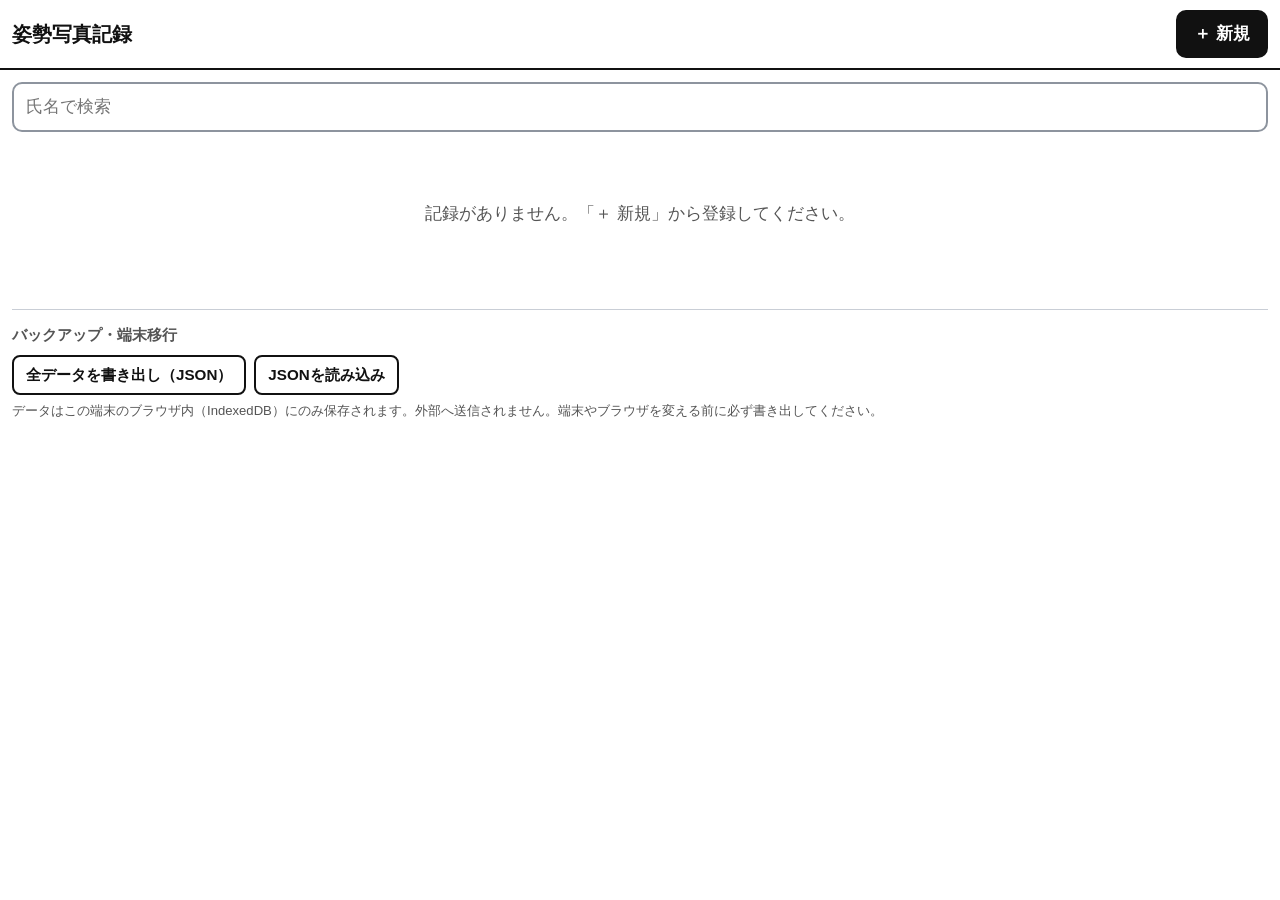
==== commit 168c510e: "姿勢写真記録：印刷・カメラガイド・複数線に対応 - 印刷機能を追加。印刷時に「両面用（2ページ）」「1ページに2枚」を選択可。   比較中は2時点を並べて印刷する。氏名/撮影日/各線の数値/メモ/印刷" ====
--- a/posture/index.html
+++ b/posture/index.html
@@ -146,6 +146,13 @@
 .swatch.on{border-color:var(--fg);box-shadow:inset 0 0 0 2px #fff}
 .wbtn{min-height:40px;padding:4px 14px;border:2px solid var(--line-strong);border-radius:8px;background:#fff;font-weight:700;cursor:pointer}
 .wbtn.on{border-color:var(--fg);background:var(--fg);color:#fff}
+.seg.chips{gap:6px}
+.chip{
+  min-height:40px;padding:4px 12px;border:2px solid var(--line-strong);border-radius:999px;
+  background:#fff;font-weight:700;font-size:.9rem;cursor:pointer;white-space:nowrap;
+}
+.chip.on{border-color:var(--fg);background:var(--fg);color:#fff}
+.chip.add{border-style:dashed;font-weight:600;color:var(--fg-sub)}
 .hint{font-size:.82rem;color:var(--fg-sub);margin:6px 0 0}
 
 /* ---------- 詳細 ---------- */
@@ -158,8 +165,8 @@
 .rec-col .tag{font-size:.75rem;padding:2px 8px;border-radius:999px;background:var(--fg);color:#fff}
 .rec-col .tag.alt{background:var(--bg-sub);color:var(--fg-sub);border:1px solid var(--line)}
 .photos{display:flex;flex-direction:column;gap:12px}
-.photo-box h4{margin:0 0 6px;font-size:.95rem;display:flex;align-items:baseline;gap:8px}
-.photo-box h4 .tilt{font-size:.9rem}
+.photo-box h4{margin:0 0 6px;font-size:.95rem;display:flex;align-items:baseline;gap:4px 8px;flex-wrap:wrap}
+.photo-box h4 .tilt{font-size:.85rem;margin-left:auto;text-align:right}
 .memo-box{margin:14px 12px;padding:10px 12px;border-left:4px solid var(--line-strong);background:var(--bg-sub);white-space:pre-wrap;border-radius:0 8px 8px 0}
 @media (orientation:landscape) and (min-width:700px){
   .pairs.single .photos{flex-direction:row}
@@ -183,6 +190,73 @@
 .tools{margin:26px 12px 0;padding-top:14px;border-top:1px solid var(--line)}
 .tools h3{font-size:.95rem;color:var(--fg-sub);margin-bottom:8px}
 .sr{position:absolute;width:1px;height:1px;overflow:hidden;clip:rect(0 0 0 0)}
+
+/* ---------- 印刷の選択パネル ---------- */
+.print-panel{margin:12px;padding:12px;border:2px solid var(--fg);border-radius:12px}
+.print-panel .pp-t{font-weight:700;margin-bottom:4px}
+.print-panel .pp-s{font-size:.85rem;color:var(--fg-sub);margin-bottom:10px}
+.print-panel .pp-btn{
+  display:flex;flex-direction:column;align-items:flex-start;gap:2px;
+  width:100%;margin-bottom:8px;text-align:left;padding:12px 14px;
+}
+.print-panel .pp-btn small{font-weight:400;font-size:.82rem;color:var(--fg-sub)}
+.print-panel .pp-btn.primary small{color:#ddd}
+
+/* ---------- アプリ内カメラ ---------- */
+#v-cam{
+  position:fixed;inset:0;z-index:60;background:#000;color:#fff;
+  display:flex;flex-direction:column;
+}
+#v-cam.hidden{display:none}
+.cam-stage{position:relative;flex:1;min-height:0;overflow:hidden}
+#camVideo{width:100%;height:100%;object-fit:contain;background:#000;display:block}
+.cam-overlay{position:absolute;pointer-events:none}
+.cam-overlay svg{width:100%;height:100%;display:block}
+.cam-bar{
+  display:grid;grid-template-columns:1fr auto 1fr;align-items:center;gap:10px;
+  padding:12px 14px;padding-bottom:max(12px, env(safe-area-inset-bottom));
+  background:#000;
+}
+.cam-bar .cam-left{justify-self:start}
+.cam-bar .cam-right{justify-self:end;display:flex;flex-direction:column;align-items:flex-end;gap:6px}
+.cam-bar .shutter{justify-self:center}
+.cam-bar .btn{background:transparent;color:#fff;border-color:#fff;white-space:nowrap;padding:6px 10px}
+.cam-bar .btn:active{background:#333}
+.shutter{
+  width:74px;height:74px;border-radius:50%;border:5px solid #fff;background:#fff;
+  cursor:pointer;flex:0 0 auto;box-shadow:0 0 0 4px rgba(255,255,255,.25);
+}
+.shutter:active{background:#bbb}
+.cam-note{grid-column:1/-1;text-align:center;font-size:.8rem;color:#bbb;margin-top:2px;white-space:nowrap}
+
+/* ---------- 印刷 ---------- */
+#printArea{display:none}
+@media print{
+  body{padding:0;background:#fff}
+  .view,#toast,.notice,#v-cam{display:none !important}
+  #printArea{display:block}
+  @page{size:A4 portrait;margin:12mm}
+  .p-page{page-break-after:always;break-after:page}
+  .p-page:last-child{page-break-after:auto;break-after:auto}
+  .p-head{
+    display:flex;justify-content:space-between;align-items:baseline;gap:8mm;
+    border-bottom:1.2pt solid #000;padding-bottom:2.5mm;margin-bottom:4mm;
+  }
+  .p-name{font-size:15pt;font-weight:700}
+  .p-sub{font-size:10pt}
+  .p-row{display:flex;gap:6mm;justify-content:center;align-items:flex-start}
+  .p-row+.p-row{margin-top:5mm}
+  .p-cell{flex:1 1 0;min-width:0;text-align:center}
+  .p-cell img{display:block;margin:0 auto;max-width:100%;width:auto;height:auto}
+  .p-img-xl img{max-height:222mm}
+  .p-img-lg img{max-height:186mm}
+  .p-img-md img{max-height:128mm}
+  .p-img-sm img{max-height:100mm}
+  .p-cap{font-size:9.5pt;margin-top:1.5mm;line-height:1.3}
+  .p-cap b{font-size:10.5pt}
+  .p-memo{margin-top:5mm;font-size:9.5pt;white-space:pre-wrap;border-left:2pt solid #999;padding-left:3mm}
+  .p-foot{margin-top:4mm;font-size:8.5pt;color:#555;text-align:right}
+}
 </style>
 </head>
 <body>
@@ -251,11 +325,40 @@
   </div>
   <div id="dPairs" class="pairs"></div>
   <div id="dMemo" class="memo-box" hidden></div>
+  <div id="printPanel" class="print-panel" hidden>
+    <div class="pp-t">印刷のしかたを選んでください</div>
+    <div class="pp-s" id="ppSub"></div>
+    <button class="btn primary pp-btn" data-layout="duplex">両面用（2ページ）
+      <small>1ページ目に正面、2ページ目に側面。プリンタを両面設定にすると1枚の表裏になります</small></button>
+    <button class="btn pp-btn" data-layout="single">1ページに2枚
+      <small>正面と側面を横並びで1枚に収めます</small></button>
+    <button class="btn ghost" data-act="close" style="width:100%">キャンセル</button>
+  </div>
   <div class="section row">
+    <button id="dPrint" class="btn">印刷</button>
     <button id="dEdit" class="btn">編集</button>
     <button id="dDel" class="btn danger">削除</button>
   </div>
 </section>
+
+<!-- ======================= アプリ内カメラ ======================= -->
+<section id="v-cam" class="hidden" aria-hidden="true">
+  <div class="cam-stage" id="camStage">
+    <video id="camVideo" playsinline autoplay muted></video>
+    <div id="camOverlay" class="cam-overlay"></div>
+  </div>
+  <div class="cam-bar">
+    <button id="camCancel" class="btn sm cam-left">キャンセル</button>
+    <button id="camShot" class="shutter" aria-label="撮影"></button>
+    <div class="cam-right">
+      <button id="camGuide" class="btn sm">ガイド：中央線</button>
+      <button id="camSwitch" class="btn sm">カメラ切替</button>
+    </div>
+    <div class="cam-note" id="camNote">ガイド線は写真には写りません</div>
+  </div>
+</section>
+
+<div id="printArea" aria-hidden="true"></div>
 
 <noscript><p class="section">このアプリはJavaScriptが必要です。</p></noscript>
 
@@ -419,7 +522,7 @@
     return shrink(src, MAX_EDGE, JPEG_Q).then(function(main){
       var photo = {
         blob: main.blob, w: main.w, h: main.h,
-        line: defaultLine(main.w, main.h), thumb: null
+        lines: [defaultLine(main.w, main.h)], thumb: null
       };
       return makeThumb(src, photo).then(function(t){
         photo.thumb = t;
@@ -437,15 +540,28 @@
   c.width = cw; c.height = ch;
   var ctx = c.getContext('2d');
   ctx.drawImage(src, 0, 0, cw, ch);
-  if(photo.line) drawLine(ctx, photo.line, w, h, cw/w, false, 1);
+  drawLines(ctx, photo, cw/w, 1, -1);
   return toBlobP(c, 'image/jpeg', 0.7);
 }
 
 /* =========================================================
    線
    ========================================================= */
-function defaultLine(w, h){
+var MAX_LINES = 4;
+function defaultLine(w, h){            // 垂直線（中央）
   return {x1:w/2, y1:h*0.04, x2:w/2, y2:h*0.96, color:'red', width:1};
+}
+function defaultHLine(w, h){           // 水平線（中央）
+  return {x1:w*0.04, y1:h/2, x2:w*0.96, y2:h/2, color:'yellow', width:1};
+}
+// 旧形式（line 1本）も読めるようにする
+function linesOf(photo){
+  if(!photo) return [];
+  if(!photo.lines){
+    photo.lines = photo.line ? [photo.line] : [];
+    delete photo.line;
+  }
+  return photo.lines;
 }
 function strokePx(level, w, h){
   var base = Math.min(w, h);
@@ -484,6 +600,24 @@
   var a = Math.abs(d);
   if(a < 0.05) return '0.0°（垂直）';
   return a.toFixed(1) + '°（上が' + (d > 0 ? '右' : '左') + '）';
+}
+// 縦寄りの線は垂直基準、横寄りの線は水平基準で読む
+function isHorizontal(l){ return Math.abs(tiltDeg(l)) > 45; }
+function lineText(l){
+  if(!l) return '—';
+  if(!isHorizontal(l)) return '垂直との差 ' + tiltText(l);
+  var dx = l.x2 - l.x1, dy = l.y2 - l.y1;
+  if(dx < 0){ dx = -dx; dy = -dy; }
+  var h = Math.atan2(dy, dx) * 180 / Math.PI;    // 正 = 右端が下がる
+  var a = Math.abs(h);
+  if(a < 0.05) return '水平との差 0.0°（水平）';
+  return '水平との差 ' + a.toFixed(1) + '°（右が' + (h > 0 ? '下がる' : '上がる') + '）';
+}
+function lineLabel(l, i){ return '線' + (i+1) + (isHorizontal(l) ? '（横）' : '（縦）'); }
+function linesText(photo){
+  var ls = linesOf(photo);
+  if(!ls.length) return '線なし';
+  return ls.map(function(l){ return lineText(l); }).join(' ／ ');
 }
 
 /* =========================================================
@@ -531,13 +665,20 @@
   }
   ctx.restore();
 }
-function drawPhoto(canvas, img, photo, handles){
+// sel: ハンドルを表示する線の番号（表示専用なら -1）
+function drawPhoto(canvas, img, photo, sel){
   var g = fitCanvas(canvas, photo.w, photo.h);
   var ctx = canvas.getContext('2d');
   ctx.clearRect(0,0,canvas.width,canvas.height);
   ctx.drawImage(img, 0, 0, canvas.width, canvas.height);
-  if(photo.line) drawLine(ctx, photo.line, photo.w, photo.h, g.scale, handles, g.dpr);
+  drawLines(ctx, photo, g.scale, g.dpr, sel);
   return g;
+}
+function drawLines(ctx, photo, scale, dpr, sel){
+  var ls = linesOf(photo);
+  for(var i=0;i<ls.length;i++){
+    drawLine(ctx, ls[i], photo.w, photo.h, scale, i === sel, dpr);
+  }
 }
 function addRenderTask(canvas, img, photo, handles){
   renderTasks.push({canvas:canvas, img:img, photo:photo, handles:handles});
@@ -570,6 +711,8 @@
   ['list','edit','detail'].forEach(function(v){
     $('v-'+v).classList.toggle('hidden', v !== name);
   });
+  var pp = $('printPanel');
+  if(pp) pp.hidden = true;
   window.scrollTo(0,0);
 }
 function clearThumbs(){
@@ -688,8 +831,8 @@
       decodeBlob(p.blob).then(function(img){
         edit.slots[k] = {
           photo: {blob:p.blob, w:p.w, h:p.h, thumb:p.thumb,
-                  line: p.line ? Object.assign({}, p.line) : defaultLine(p.w, p.h)},
-          img: img
+                  lines: linesOf(p).map(function(l){ return Object.assign({}, l); })},
+          img: img, sel: null
         };
         renderSlot(k);
       }).catch(function(e){ toast(SLOT_LABEL[k]+'の画像を読めませんでした'); });
@@ -721,44 +864,75 @@
         '<button type="button" class="btn sm danger" data-el="clear" hidden>写真を削除</button>'+
       '</div>'+
       '<div class="line-ctl" data-el="ctl" hidden>'+
-        '<div class="seg"><span class="lbl">線の色</span>'+
+        '<div class="seg chips" data-el="chips"></div>'+
+        '<div class="seg" data-el="sel1"><span class="lbl">色</span>'+
           '<button type="button" class="swatch" data-color="red"><i style="background:'+COLORS.red+'"></i></button>'+
           '<button type="button" class="swatch" data-color="yellow"><i style="background:'+COLORS.yellow+'"></i></button>'+
           '<button type="button" class="swatch" data-color="white"><i style="background:'+COLORS.white+'"></i></button>'+
-        '</div>'+
-        '<div class="seg"><span class="lbl">太さ</span>'+
+          '<span class="lbl" style="margin-left:8px">太さ</span>'+
           '<button type="button" class="wbtn" data-w="1">細</button>'+
           '<button type="button" class="wbtn" data-w="2">太</button>'+
-          '<button type="button" class="btn sm" data-el="reset" style="margin-left:auto">線を初期位置に</button>'+
         '</div>'+
-        '<p class="hint">両端の丸いハンドルをドラッグすると位置と角度が変わります。線の上をドラッグすると線全体が動きます。</p>'+
+        '<div class="seg" data-el="sel2">'+
+          '<button type="button" class="btn sm" data-el="reset">位置を戻す</button>'+
+          '<button type="button" class="btn sm danger" data-el="delline">この線を消す</button>'+
+        '</div>'+
+        '<p class="hint">両端の丸いハンドルで位置と角度を調整できます。線の上をドラッグすると線全体が動きます。線が複数あるときは、動かしたい線をタップしてから操作してください。</p>'+
       '</div>';
     host.appendChild(slot);
 
     var q = function(n){ return slot.querySelector('[data-el="'+n+'"]'); };
     q('cam').addEventListener('change', function(e){ onPick(k, e.target); });
     q('pick').addEventListener('change', function(e){ onPick(k, e.target); });
+    // ガイド付きのアプリ内カメラを使う（使えない端末は端末標準のカメラへ）
+    q('camLabel').parentElement.addEventListener('click', function(e){
+      if(CAM_OK){ e.preventDefault(); openCam(k); }
+    });
     q('clear').addEventListener('click', function(){
       if(!confirm(SLOT_LABEL[k]+'の写真を削除します。よろしいですか？')) return;
       edit.slots[k] = null; renderSlot(k);
     });
     q('reset').addEventListener('click', function(){
+      var l = selLine(k); if(!l) return;
+      var s = edit.slots[k];
+      var def = isHorizontal(l) ? defaultHLine(s.photo.w, s.photo.h) : defaultLine(s.photo.w, s.photo.h);
+      def.color = l.color; def.width = l.width;
+      s.photo.lines[s.sel] = def;
+      renderSlot(k);
+    });
+    q('delline').addEventListener('click', function(){
       var s = edit.slots[k]; if(!s) return;
-      var c = s.photo.line.color, w = s.photo.line.width;
-      s.photo.line = defaultLine(s.photo.w, s.photo.h);
-      s.photo.line.color = c; s.photo.line.width = w;
+      var ls = linesOf(s.photo);
+      if(!ls.length) return;
+      ls.splice(s.sel, 1);
+      s.sel = Math.min(s.sel, ls.length-1);
+      renderSlot(k);
+    });
+    q('chips').addEventListener('click', function(e){
+      var b = e.target.closest ? e.target.closest('button') : null;
+      if(!b) return;
+      var s = edit.slots[k]; if(!s) return;
+      var ls = linesOf(s.photo);
+      if(b.dataset.add){
+        if(ls.length >= MAX_LINES){ toast('線は'+MAX_LINES+'本までです'); return; }
+        ls.push(b.dataset.add === 'h' ? defaultHLine(s.photo.w, s.photo.h)
+                                      : defaultLine(s.photo.w, s.photo.h));
+        s.sel = ls.length - 1;
+      } else if(b.dataset.i != null){
+        s.sel = Number(b.dataset.i);
+      }
       renderSlot(k);
     });
     slot.querySelectorAll('.swatch').forEach(function(b){
       b.addEventListener('click', function(){
-        var s = edit.slots[k]; if(!s) return;
-        s.photo.line.color = b.dataset.color; renderSlot(k);
+        var l = selLine(k); if(!l) return;
+        l.color = b.dataset.color; renderSlot(k);
       });
     });
     slot.querySelectorAll('.wbtn').forEach(function(b){
       b.addEventListener('click', function(){
-        var s = edit.slots[k]; if(!s) return;
-        s.photo.line.width = Number(b.dataset.w); renderSlot(k);
+        var l = selLine(k); if(!l) return;
+        l.width = Number(b.dataset.w); renderSlot(k);
       });
     });
     attachDrag(k, q('cv'));
@@ -768,13 +942,18 @@
   var file = input.files && input.files[0];
   input.value = '';
   if(!file) return;
+  applyPhoto(k, file);
+}
+function applyPhoto(k, file){
   toast('画像を処理中…');
-  fileToPhoto(file).then(function(r){
+  return fileToPhoto(file).then(function(r){
     var prev = edit.slots[k];
-    if(prev && prev.photo && prev.photo.line){
-      r.photo.line.color = prev.photo.line.color;
-      r.photo.line.width = prev.photo.line.width;
+    var pl = prev && prev.photo ? linesOf(prev.photo)[0] : null;
+    if(pl && r.photo.lines[0]){            // 色と太さは前の設定を引き継ぐ
+      r.photo.lines[0].color = pl.color;
+      r.photo.lines[0].width = pl.width;
     }
+    r.sel = null;
     edit.slots[k] = r;
     renderSlot(k);
     toast(SLOT_LABEL[k]+'を取り込みました');
@@ -807,19 +986,49 @@
   q('camLabel').textContent = '撮り直す';
   q('pickLabel').textContent = '別の画像を選択';
 
-  var line = s.photo.line;
+  var ls = linesOf(s.photo);
+  if(s.sel == null || s.sel >= ls.length) s.sel = ls.length - 1;
+
+  // 線の選択チップ＋追加ボタン
+  var chips = q('chips');
+  chips.textContent = '';
+  ls.forEach(function(l, i){
+    var b = el('button','chip' + (i === s.sel ? ' on' : ''), lineLabel(l, i));
+    b.type = 'button'; b.dataset.i = i;
+    chips.appendChild(b);
+  });
+  if(ls.length < MAX_LINES){
+    var av = el('button','chip add','＋ 縦線'); av.type='button'; av.dataset.add='v';
+    var ah = el('button','chip add','＋ 横線'); ah.type='button'; ah.dataset.add='h';
+    chips.appendChild(av); chips.appendChild(ah);
+  }
+
+  var line = ls[s.sel] || null;
+  q('sel1').hidden = !line;
+  q('sel2').hidden = !line;
   slot.querySelectorAll('.swatch').forEach(function(b){
-    b.classList.toggle('on', b.dataset.color === line.color);
+    b.classList.toggle('on', !!line && b.dataset.color === line.color);
   });
   slot.querySelectorAll('.wbtn').forEach(function(b){
-    b.classList.toggle('on', Number(b.dataset.w) === line.width);
+    b.classList.toggle('on', !!line && Number(b.dataset.w) === line.width);
   });
   var t = q('tilt');
-  t.className = 'tilt';
-  t.innerHTML = '垂直との差 <span class="num">'+ tiltText(line) +'</span>';
-
-  drawPhoto(cv, s.img, s.photo, true);
-  addRenderTask(cv, s.img, s.photo, true);
+  if(!ls.length){
+    t.className = 'tilt none';
+    t.textContent = '線なし（「＋ 縦線」で追加）';
+  } else {
+    t.className = 'tilt';
+    t.innerHTML = '<span class="num">' + lineText(line) + '</span>';
+  }
+
+  drawPhoto(cv, s.img, s.photo, s.sel);
+  addRenderTask(cv, s.img, s.photo, s.sel);
+}
+function selLine(k){
+  var s = edit.slots[k];
+  if(!s) return null;
+  var ls = linesOf(s.photo);
+  return ls[s.sel] || null;
 }
 // ハンドル／線のドラッグ
 function attachDrag(k, canvas){
@@ -836,16 +1045,33 @@
   function down(e){
     var s = edit.slots[k];
     if(!s) return;
+    var ls = linesOf(s.photo);
+    if(!ls.length) return;
     var p = toNat(e);
-    var l = s.photo.line;
     var tol = HANDLE_R / p.pxPerNat;                  // 44px四方の当たり判定
-    var d1 = Math.hypot(p.x-l.x1, p.y-l.y1);
-    var d2 = Math.hypot(p.x-l.x2, p.y-l.y2);
-    if(d1 <= tol && d1 <= d2)      drag = {mode:'p1'};
-    else if(d2 <= tol)             drag = {mode:'p2'};
-    else if(distToSeg(p, l) <= Math.max(tol*0.5, 14/p.pxPerNat))
-                                   drag = {mode:'move', ox:p.x, oy:p.y, l:Object.assign({}, l)};
-    else return;
+    var bodyTol = Math.max(tol*0.5, 14/p.pxPerNat);
+    var hit = null;
+
+    // 選択中の線 → 他の線 の順に、ハンドルを優先して判定する
+    var order = [s.sel];
+    for(var i=0;i<ls.length;i++) if(i !== s.sel) order.push(i);
+    for(var oi=0; oi<order.length && !hit; oi++){
+      var idx = order[oi], l = ls[idx];
+      if(!l) continue;
+      var d1 = Math.hypot(p.x-l.x1, p.y-l.y1);
+      var d2 = Math.hypot(p.x-l.x2, p.y-l.y2);
+      if(d1 <= tol && d1 <= d2)  hit = {mode:'p1', idx:idx};
+      else if(d2 <= tol)         hit = {mode:'p2', idx:idx};
+    }
+    for(var oj=0; oj<order.length && !hit; oj++){
+      var j = order[oj];
+      if(ls[j] && distToSeg(p, ls[j]) <= bodyTol){
+        hit = {mode:'move', idx:j, ox:p.x, oy:p.y, l:Object.assign({}, ls[j])};
+      }
+    }
+    if(!hit) return;
+    if(hit.idx !== s.sel){ s.sel = hit.idx; renderSlot(k); }
+    drag = hit;
     e.preventDefault();
     if(canvas.setPointerCapture) { try{ canvas.setPointerCapture(e.pointerId); }catch(err){} }
     move(e);
@@ -854,7 +1080,8 @@
     if(!drag) return;
     var s = edit.slots[k];
     var p = toNat(e);
-    var l = s.photo.line;
+    var l = linesOf(s.photo)[drag.idx];
+    if(!l) return;
     var W = s.photo.w, H = s.photo.h;
     var cl = function(v, max){ return Math.max(0, Math.min(max, v)); };
     if(drag.mode === 'p1'){ l.x1 = cl(p.x, W); l.y1 = cl(p.y, H); }
@@ -869,8 +1096,9 @@
     e.preventDefault();
     var slot = canvas.closest('.slot');
     var t = slot.querySelector('[data-el="tilt"]');
-    t.innerHTML = '垂直との差 <span class="num">'+ tiltText(l) +'</span>';
-    drawPhoto(canvas, s.img, s.photo, true);
+    t.className = 'tilt';
+    t.innerHTML = '<span class="num">'+ lineText(l) +'</span>';
+    drawPhoto(canvas, s.img, s.photo, s.sel);
   }
   function up(){ drag = null; }
   if(window.PointerEvent){
@@ -921,8 +1149,8 @@
     // 線を焼き込んだサムネイルを作り直す（元画像と線の座標は別々に保存）
     return makeThumb(s.img, s.photo).then(function(thumb){
       rec[k] = {
-        blob: s.photo.blob, w: s.photo.w, h: s.photo.h,
-        thumb: thumb, line: Object.assign({}, s.photo.line)
+        blob: s.photo.blob, w: s.photo.w, h: s.photo.h, thumb: thumb,
+        lines: linesOf(s.photo).map(function(l){ return Object.assign({}, l); })
       };
     });
   });
@@ -1003,7 +1231,7 @@
     var head = el('h4');
     head.appendChild(el('span', null, SLOT_LABEL[k]));
     var p = rec[k];
-    if(p && p.line) head.appendChild(el('span','tilt', tiltText(p.line)));
+    if(p) head.appendChild(el('span','tilt', linesText(p)));
     box.appendChild(head);
     var wrap = el('div','canvas-wrap');
     if(p){
@@ -1017,8 +1245,8 @@
       // iPadの共有シートは「押した瞬間」にしか開けないため、PNGを先に用意しておく
       prepareExport(rec, k, btn);
       decodeBlob(p.blob).then(function(img){
-        drawPhoto(cv, img, p, false);
-        addRenderTask(cv, img, p, false);
+        drawPhoto(cv, img, p, -1);
+        addRenderTask(cv, img, p, -1);
       }).catch(function(){ wrap.appendChild(el('div','placeholder','画像を読めませんでした')); });
     } else {
       wrap.appendChild(el('div','placeholder','写真なし'));
@@ -1048,7 +1276,7 @@
     c.width = p.w; c.height = p.h;
     var ctx = c.getContext('2d');
     ctx.drawImage(img, 0, 0, p.w, p.h);
-    if(p.line) drawLine(ctx, p.line, p.w, p.h, 1, false, 1);
+    drawLines(ctx, p, 1, 1, -1);
     return toBlobP(c, 'image/png');
   });
 }
@@ -1128,7 +1356,7 @@
       var jobs = SLOT_KEYS.map(function(k){
         if(!r[k]) { o[k] = null; return Promise.resolve(); }
         return blobToDataURL(r[k].blob).then(function(u){
-          o[k] = {image:u, w:r[k].w, h:r[k].h, line:r[k].line || null};
+          o[k] = {image:u, w:r[k].w, h:r[k].h, lines:linesOf(r[k])};
         });
       });
       return Promise.all(jobs).then(function(){ out.records.push(o); });
@@ -1178,10 +1406,11 @@
           try { blob = dataURLtoBlob(p.image); } catch(e){ return Promise.resolve(); }
           return decodeBlob(blob).then(function(img){
             var w = p.w || srcW(img), h = p.h || srcH(img);
-            var photo = {blob:blob, w:w, h:h,
-                         line: p.line || defaultLine(w,h), thumb:null};
+            var lines = Array.isArray(p.lines) ? p.lines
+                      : (p.line ? [p.line] : [defaultLine(w,h)]);   // 旧形式も受ける
+            var photo = {blob:blob, w:w, h:h, lines:lines, thumb:null};
             return makeThumb(img, photo).then(function(t){
-              rec[k] = {blob:blob, w:w, h:h, thumb:t, line:photo.line};
+              rec[k] = {blob:blob, w:w, h:h, thumb:t, lines:lines};
             });
           }).catch(function(){});
         });
@@ -1222,6 +1451,239 @@
 }
 
 /* =========================================================
+   アプリ内カメラ（ガイド付き）
+   ========================================================= */
+var CAM_OK = !!(navigator.mediaDevices && navigator.mediaDevices.getUserMedia &&
+                location.protocol.indexOf('http') === 0);
+var cam = {stream:null, key:null, facing:'environment', guide:'center'};
+var GUIDE_LABEL = {center:'中央線', grid:'方眼', off:'なし'};
+
+function openCam(k){
+  if(!CAM_OK){ fallbackCamInput(k); return; }
+  cam.key = k;
+  var v = $('v-cam');
+  v.classList.remove('hidden');
+  v.setAttribute('aria-hidden','false');
+  startCam();
+}
+function startCam(){
+  stopStream();
+  navigator.mediaDevices.getUserMedia({
+    audio: false,
+    video: { facingMode:{ideal:cam.facing}, width:{ideal:1920}, height:{ideal:1920} }
+  }).then(function(s){
+    cam.stream = s;
+    var v = $('camVideo');
+    v.srcObject = s;
+    var p = v.play();
+    if(p && p.catch) p.catch(function(){});
+    v.onloadedmetadata = layoutGuide;
+    setTimeout(layoutGuide, 300);
+  }).catch(function(e){
+    var k = cam.key;
+    closeCam();
+    var name = e && e.name ? e.name : '';
+    if(name === 'NotAllowedError'){
+      alert('カメラの使用が許可されていません。\n端末の設定でカメラを許可するか、「画像を選択」から取り込んでください。');
+    } else {
+      alert('カメラを起動できませんでした（'+name+'）。端末標準のカメラを使います。');
+      fallbackCamInput(k);
+    }
+  });
+}
+function stopStream(){
+  if(cam.stream){
+    cam.stream.getTracks().forEach(function(t){ try{ t.stop(); }catch(e){} });
+    cam.stream = null;
+  }
+  var v = $('camVideo');
+  if(v){ try{ v.srcObject = null; }catch(e){} }
+}
+function closeCam(){
+  stopStream();
+  var v = $('v-cam');
+  v.classList.add('hidden');
+  v.setAttribute('aria-hidden','true');
+}
+function fallbackCamInput(k){
+  var slot = $('slots').querySelector('.slot[data-k="'+k+'"]');
+  if(slot) slot.querySelector('[data-el="cam"]').click();
+}
+// ガイドを映像の表示範囲にぴったり重ねる
+function layoutGuide(){
+  var v = $('camVideo'), st = $('camStage'), ov = $('camOverlay');
+  if(!v || !v.videoWidth || !st) return;
+  var sw = st.clientWidth, sh = st.clientHeight;
+  var sc = Math.min(sw/v.videoWidth, sh/v.videoHeight);
+  var w = v.videoWidth*sc, h = v.videoHeight*sc;
+  ov.style.width = w+'px';  ov.style.height = h+'px';
+  ov.style.left = ((sw-w)/2)+'px'; ov.style.top = ((sh-h)/2)+'px';
+  ov.innerHTML = guideSVG(cam.guide);
+}
+function guideSVG(mode){
+  if(mode === 'off') return '';
+  var thin = 'stroke="#ffffff" stroke-opacity="0.85" stroke-width="1" vector-effect="non-scaling-stroke" stroke-dasharray="6 5"';
+  var s = '<svg viewBox="0 0 100 100" preserveAspectRatio="none">';
+  if(mode === 'grid'){
+    [100/3, 200/3].forEach(function(p){
+      s += '<line x1="'+p+'" y1="0" x2="'+p+'" y2="100" '+thin+'/>';
+      s += '<line x1="0" y1="'+p+'" x2="100" y2="'+p+'" '+thin+'/>';
+    });
+  } else {
+    [25,50,75].forEach(function(p){
+      s += '<line x1="0" y1="'+p+'" x2="100" y2="'+p+'" '+thin+'/>';
+    });
+  }
+  s += '<line x1="50" y1="0" x2="50" y2="100" stroke="#ff2a2a" stroke-width="2" vector-effect="non-scaling-stroke"/>';
+  s += '<rect x="0" y="0" width="100" height="100" fill="none" stroke="#ffffff" stroke-opacity="0.45" stroke-width="2" vector-effect="non-scaling-stroke"/>';
+  return s + '</svg>';
+}
+function shoot(){
+  var v = $('camVideo');
+  // 映像が小さすぎる＝まだ準備できていない／途切れた。壊れた写真を保存しない
+  if(!v || v.videoWidth < 240 || v.videoHeight < 240){
+    toast('カメラの準備中です。少し待ってからもう一度押してください');
+    return;
+  }
+  var c = document.createElement('canvas');
+  c.width = v.videoWidth; c.height = v.videoHeight;
+  c.getContext('2d').drawImage(v, 0, 0, c.width, c.height);   // ガイドは写し込まない
+  var k = cam.key;
+  toBlobP(c, 'image/jpeg', 0.92).then(function(blob){
+    closeCam();
+    return applyPhoto(k, blob);
+  }).catch(function(e){
+    closeCam();
+    alert('撮影できませんでした：' + (e && e.message ? e.message : e));
+  });
+}
+
+/* =========================================================
+   印刷
+   ========================================================= */
+var printURLs = [];
+function printTargets(){
+  var rec = findRec(detailId);
+  if(!rec) return [];
+  var cmp = compareId ? findRec(compareId) : null;
+  return cmp ? [cmp, rec] : [rec];
+}
+function openPrintPanel(){
+  var recs = printTargets();
+  if(!recs.length) return;
+  $('ppSub').textContent = recs.length > 1
+    ? '比較中のため、' + fmtDate(recs[0].date) + ' と ' + fmtDate(recs[1].date) + ' の2時点を並べて印刷します。'
+    : fmtDate(recs[0].date) + ' の正面・側面を印刷します。';
+  var p = $('printPanel');
+  p.hidden = !p.hidden;
+}
+function clearPrintArea(){
+  $('printArea').textContent = '';
+  printURLs.forEach(function(u){ URL.revokeObjectURL(u); });
+  printURLs = [];
+}
+function imgFor(rec, k){
+  return renderPng(rec, k).then(function(blob){
+    return new Promise(function(res, rej){
+      var u = URL.createObjectURL(blob);
+      printURLs.push(u);
+      var img = new Image();
+      img.onload = function(){ res(img); };
+      img.onerror = function(){ rej(new Error('画像を準備できませんでした')); };
+      img.src = u;
+    });
+  });
+}
+function printCell(rec, k, img, withDate){
+  var d = el('div','p-cell');
+  d.appendChild(img);
+  var cap = el('div','p-cap');
+  cap.appendChild(el('b', null, SLOT_LABEL[k]));
+  cap.appendChild(el('span', null, '　' + linesText(rec[k])));
+  if(withDate){ cap.appendChild(el('br')); cap.appendChild(el('span', null, fmtDate(rec.date))); }
+  d.appendChild(cap);
+  return d;
+}
+function doPrint(layout){
+  var recs = printTargets();
+  if(!recs.length) return;
+  var multi = recs.length > 1;
+  var cur = recs[recs.length-1];
+  clearPrintArea();
+  $('printPanel').hidden = true;
+  toast('印刷の準備中…');
+
+  var jobs = [];
+  recs.forEach(function(r){
+    SLOT_KEYS.forEach(function(k){
+      jobs.push(r[k] ? imgFor(r, k).then(function(img){ return {r:r, k:k, img:img}; })
+                     : Promise.resolve(null));
+    });
+  });
+  Promise.all(jobs).then(function(items){
+    var got = {};
+    items.forEach(function(it){ if(it) got[it.r.id+'|'+it.k] = it.img; });
+    var area = $('printArea');
+    var sub = '撮影日 ' + (multi ? recs.map(function(r){ return fmtDate(r.date); }).join(' → ')
+                                 : fmtDate(cur.date));
+    function head(extra){
+      var h = el('div','p-head');
+      h.appendChild(el('div','p-name', cur.name + ' 様'));
+      h.appendChild(el('div','p-sub', extra ? sub + '／' + extra : sub));
+      return h;
+    }
+    function foot(){ return el('div','p-foot', '印刷日 ' + fmtDate(todayStr()) + '　姿勢写真記録'); }
+    function rowFor(k, cls){
+      var row = el('div','p-row '+cls), n = 0;
+      recs.forEach(function(r){
+        var img = got[r.id+'|'+k];
+        if(!img) return;
+        n++;
+        row.appendChild(printCell(r, k, img, multi));
+      });
+      return n ? row : null;
+    }
+
+    if(layout === 'duplex'){
+      SLOT_KEYS.forEach(function(k){
+        var row = rowFor(k, multi ? 'p-img-lg' : 'p-img-xl');
+        if(!row) return;
+        var page = el('div','p-page');
+        page.appendChild(head(SLOT_LABEL[k]));
+        page.appendChild(row);
+        if(k === 'side' && cur.memo && cur.memo.trim()) page.appendChild(el('div','p-memo', cur.memo));
+        page.appendChild(foot());
+        area.appendChild(page);
+      });
+    } else {
+      var page = el('div','p-page');
+      page.appendChild(head(''));
+      if(multi){
+        SLOT_KEYS.forEach(function(k){
+          var row = rowFor(k, 'p-img-sm');
+          if(row) page.appendChild(row);
+        });
+      } else {
+        var row = el('div','p-row p-img-md');
+        SLOT_KEYS.forEach(function(k){
+          var img = got[cur.id+'|'+k];
+          if(img) row.appendChild(printCell(cur, k, img, false));
+        });
+        page.appendChild(row);
+      }
+      if(cur.memo && cur.memo.trim()) page.appendChild(el('div','p-memo', cur.memo));
+      page.appendChild(foot());
+      area.appendChild(page);
+    }
+    if(!area.childNodes.length){ alert('印刷できる写真がありません。'); return; }
+    setTimeout(function(){ window.print(); }, 150);
+  }).catch(function(e){
+    alert('印刷の準備に失敗しました：' + (e && e.message ? e.message : e));
+  });
+}
+window.addEventListener('afterprint', clearPrintArea);
+
+/* =========================================================
    起動
    ========================================================= */
 function reload(){
@@ -1249,8 +1711,32 @@
   if(rec) openEdit(rec);
 });
 $('dDel').addEventListener('click', delDetail);
+$('dPrint').addEventListener('click', openPrintPanel);
+$('printPanel').addEventListener('click', function(e){
+  var b = e.target.closest ? e.target.closest('button') : null;
+  if(!b) return;
+  if(b.dataset.act === 'close'){ $('printPanel').hidden = true; return; }
+  if(b.dataset.layout) doPrint(b.dataset.layout);
+});
+$('camCancel').addEventListener('click', closeCam);
+$('camShot').addEventListener('click', shoot);
+$('camSwitch').addEventListener('click', function(){
+  cam.facing = (cam.facing === 'environment') ? 'user' : 'environment';
+  startCam();
+});
+$('camGuide').addEventListener('click', function(){
+  cam.guide = cam.guide === 'center' ? 'grid' : (cam.guide === 'grid' ? 'off' : 'center');
+  $('camGuide').textContent = 'ガイド：' + GUIDE_LABEL[cam.guide];
+  layoutGuide();
+});
+window.addEventListener('resize', layoutGuide);
+window.addEventListener('orientationchange', function(){ setTimeout(layoutGuide, 350); });
+document.addEventListener('visibilitychange', function(){
+  if(document.hidden && cam.stream) closeCam();   // 裏に回ったらカメラを止める
+});
 $('dCmp').addEventListener('change', function(e){
   compareId = e.target.value;
+  $('printPanel').hidden = true;
   renderDetail();
 });
 $('btnExport').addEventListener('click', exportJson);
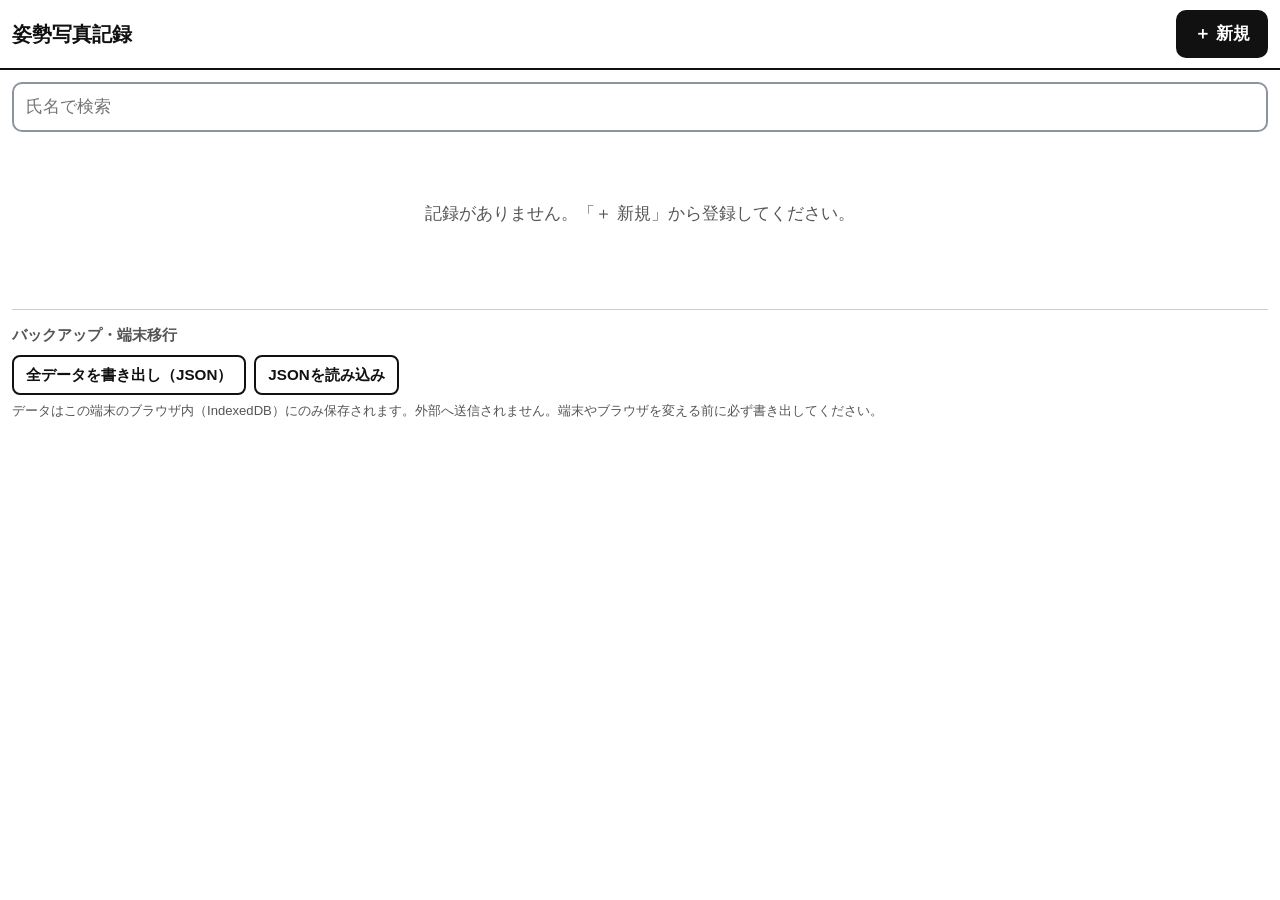
==== commit aa44dfa5: "姿勢写真記録：両面印刷が白紙になる問題を修正 原因は iPad の canvas メモリ上限。レイアウト選択時に両レイアウトのPDFを 同時に先読みしていたため、フルページcanvasが3枚同時に存在" ====
--- a/posture/index.html
+++ b/posture/index.html
@@ -229,11 +229,32 @@
 .shutter:active{background:#bbb}
 .cam-note{grid-column:1/-1;text-align:center;font-size:.8rem;color:#bbb;margin-top:2px;white-space:nowrap}
 
+/* ---------- 印刷プレビュー ---------- */
+#v-print{
+  position:fixed;inset:0;z-index:55;background:#f2f4f7;
+  display:flex;flex-direction:column;
+}
+#v-print.hidden{display:none}
+.pv-bar{
+  display:flex;align-items:center;gap:10px;padding:10px 12px;
+  padding-top:max(10px, env(safe-area-inset-top));
+  background:#fff;border-bottom:2px solid var(--fg);flex:0 0 auto;
+}
+.pv-body{flex:1;min-height:0;overflow:auto;padding:12px;-webkit-overflow-scrolling:touch}
+.pv-page{margin:0 auto 14px;max-width:820px}
+.pv-cap{font-size:.82rem;color:var(--fg-sub);margin-bottom:4px}
+.pv-page img{display:block;width:100%;height:auto;background:#fff;border:1px solid var(--line);box-shadow:0 1px 6px rgba(0,0,0,.15)}
+.pv-note{
+  flex:0 0 auto;margin:0;padding:10px 14px;
+  padding-bottom:max(10px, env(safe-area-inset-bottom));
+  background:#fff;border-top:1px solid var(--line);font-size:.84rem;color:var(--fg-sub);
+}
+
 /* ---------- 印刷 ---------- */
 #printArea{display:none}
 @media print{
   body{padding:0;background:#fff}
-  .view,#toast,.notice,#v-cam{display:none !important}
+  .view,#toast,.notice,#v-cam,#v-print{display:none !important}
   #printArea{display:block}
   @page{size:A4 portrait;margin:12mm}
   .p-page{page-break-after:always;break-after:page}
@@ -356,6 +377,20 @@
     </div>
     <div class="cam-note" id="camNote">ガイド線は写真には写りません</div>
   </div>
+</section>
+
+<!-- ======================= 印刷プレビュー（iPad） ======================= -->
+<section id="v-print" class="hidden" aria-hidden="true">
+  <div class="pv-bar">
+    <button id="pvClose" class="btn sm">閉じる</button>
+    <span class="grow" style="font-weight:700">印刷プレビュー</span>
+    <button id="pvShare" class="btn sm primary">プリント・共有</button>
+  </div>
+  <div class="pv-body" id="pvBody"></div>
+  <p class="pv-note">
+    「プリント・共有」を押すと共有メニューが開きます。そこから「プリント」を選ぶと印刷できます。
+    うまくいかないときは、上の画像を長押しして「”写真”に保存」し、写真アプリから印刷してください。
+  </p>
 </section>
 
 <div id="printArea" aria-hidden="true"></div>
@@ -1559,6 +1594,207 @@
 }
 
 /* =========================================================
+   印刷用PDFの組み立て（iPadのホーム画面アプリでは window.print() が
+   効かないため、A4のページを自前で描いてPDF化し、共有シート経由で
+   プリントできるようにする。外部ライブラリは使わない）
+   ========================================================= */
+var IS_IOS = /iPad|iPhone|iPod/.test(navigator.userAgent) ||
+             (navigator.platform === 'MacIntel' && navigator.maxTouchPoints > 1);
+var PRINT_VIA_SHARE = IS_IOS && SHARE_OK;
+var PFONT = '"Hiragino Kaku Gothic ProN","Hiragino Sans","Noto Sans JP",sans-serif';
+var PAGE_W = 1240, PAGE_H = 1754, PAGE_M = 71;   // A4縦 150dpi / 余白12mm
+
+// 指定幅に収まるようフォントサイズを下げる
+function fitFont(ctx, text, maxW, size, bold){
+  for(var s = size; s >= 12; s--){
+    ctx.font = (bold ? 'bold ' : '') + s + 'px ' + PFONT;
+    if(ctx.measureText(text).width <= maxW) return s;
+  }
+  return 12;
+}
+function wrapText(ctx, text, maxW){
+  var out = [], line = '';
+  for(var i=0;i<text.length;i++){
+    var t = line + text[i];
+    if(ctx.measureText(t).width > maxW && line){ out.push(line); line = text[i]; }
+    else line = t;
+  }
+  if(line) out.push(line);
+  return out;
+}
+function newPrintPage(name, sub, extra, landscape, scale){
+  scale = scale || 1;
+  var W = landscape ? PAGE_H : PAGE_W, H = landscape ? PAGE_W : PAGE_H;
+  var c = document.createElement('canvas');
+  c.width = Math.round(W*scale); c.height = Math.round(H*scale);
+  var x = c.getContext('2d');
+  // 描画は常に1240×1754の座標で行い、canvasの実寸だけを縮める（メモリ対策）
+  if(scale !== 1) x.setTransform(scale, 0, 0, scale, 0, 0);
+  x.fillStyle = '#fff'; x.fillRect(0,0,W,H);
+  x.fillStyle = '#000'; x.textBaseline = 'alphabetic'; x.textAlign = 'left';
+  x.font = 'bold 36px ' + PFONT;
+  x.fillText(name + ' 様', PAGE_M, PAGE_M + 32);
+  var head = extra ? sub + '／' + extra : sub;
+  x.textAlign = 'right';
+  fitFont(x, head, W - 2*PAGE_M - 420, 21);
+  x.fillText(head, W - PAGE_M, PAGE_M + 30);
+  x.textAlign = 'left';
+  x.fillRect(PAGE_M, PAGE_M + 48, W - 2*PAGE_M, 2);
+  return {canvas:c, ctx:x, top: PAGE_M + 74, W:W, H:H, scale:scale, probes: []};
+}
+// rows: [[{img, lines:[...]} ...] ...]
+function drawPrintRows(pg, rows, memoText){
+  var x = pg.ctx;
+  var contentW = pg.W - 2*PAGE_M;
+  var bottom = pg.H - PAGE_M;
+  x.font = '17px ' + PFONT; x.fillStyle = '#555'; x.textAlign = 'right';
+  x.fillText('印刷日 ' + fmtDate(todayStr()) + '　姿勢写真記録', pg.W - PAGE_M, bottom);
+  x.textAlign = 'left'; x.fillStyle = '#000';
+
+  var avail = bottom - 34 - pg.top;
+  var memoLines = null;
+  if(memoText){
+    x.font = '18px ' + PFONT;
+    memoLines = [];
+    memoText.split('\n').forEach(function(seg){
+      memoLines = memoLines.concat(wrapText(x, seg, contentW - 20));
+    });
+    memoLines = memoLines.slice(0, 5);
+    avail -= memoLines.length * 26 + 26;
+  }
+  var gap = 26;
+  var maxRowH = (avail - gap*(rows.length-1)) / rows.length;
+
+  // 1回目：各行の実寸を測り、余った余白を上下に均等配分する（間延び防止）
+  var metrics = rows.map(function(row){
+    var n = row.length;
+    var cellW = (contentW - gap*(n-1)) / n;
+    var capH = 14 + row[0].lines.length * 26;
+    var boxH = maxRowH - capH;
+    var imgH = 0;
+    row.forEach(function(cell){
+      var im = cell.img;
+      var iw = im.naturalWidth || im.width, ih = im.naturalHeight || im.height;
+      imgH = Math.max(imgH, ih * Math.min(cellW/iw, boxH/ih));
+    });
+    return {cellW:cellW, capH:capH, imgH:imgH, rowH:imgH + capH};
+  });
+  var used = metrics.reduce(function(a,m){ return a + m.rowH; }, 0) + gap*(rows.length-1);
+  var y = pg.top + Math.max(0, (avail - used) / 2);
+
+  rows.forEach(function(row, ri){
+    var m = metrics[ri];
+    var cellW = m.cellW, capH = m.capH, imgH = m.imgH, rowH = m.rowH;
+    row.forEach(function(cell, i){
+      var cx = PAGE_M + i*(cellW+gap);
+      var im = cell.img;
+      var iw = im.naturalWidth || im.width, ih = im.naturalHeight || im.height;
+      var sc = Math.min(cellW/iw, imgH/ih);
+      var w = iw*sc, h = ih*sc;
+      x.drawImage(im, cx + (cellW-w)/2, y + (imgH-h)/2, w, h);
+      pg.probes.push([cx + cellW/2, y + imgH/2]);   // 白紙チェック用
+      var ty = y + imgH + 26;
+      x.textAlign = 'center';
+      cell.lines.forEach(function(ln, li){
+        var size = fitFont(x, ln, cellW - 6, li === 0 ? 21 : 19, li === 0);
+        x.font = (li === 0 ? 'bold ' : '') + size + 'px ' + PFONT;
+        x.fillStyle = li === 0 ? '#000' : '#333';
+        x.fillText(ln, cx + cellW/2, ty);
+        ty += 26;
+      });
+      x.textAlign = 'left'; x.fillStyle = '#000';
+    });
+    y += rowH + gap;
+  });
+
+  if(memoLines && memoLines.length){
+    var my = y + 4;
+    x.fillStyle = '#999';
+    x.fillRect(PAGE_M, my - 18, 4, memoLines.length*26 + 6);
+    x.fillStyle = '#000'; x.font = '18px ' + PFONT;
+    memoLines.forEach(function(ln){ x.fillText(ln, PAGE_M + 16, my); my += 26; });
+  }
+}
+function canvasJPEG(canvas){
+  return toBlobP(canvas, 'image/jpeg', 0.9).then(function(b){
+    return b.arrayBuffer().then(function(ab){
+      return {bytes:new Uint8Array(ab), w:canvas.width, h:canvas.height};
+    });
+  });
+}
+// iPadはcanvasの使用量が上限を超えると中身を捨てて真っ白になる。
+// 白紙のまま印刷してしまわないよう、見出しの罫線と各写真の中心を見て確かめる
+function pageLooksBlank(pg){
+  var ctx = pg.ctx;
+  var s = pg.scale || 1;
+  function isWhite(x, y){      // x,y は論理座標。getImageDataは実ピクセルで見る
+    var px = Math.max(0, Math.min(pg.canvas.width - 16, Math.round(x*s) - 8));
+    var py = Math.max(0, Math.min(pg.canvas.height - 16, Math.round(y*s) - 8));
+    var d;
+    try { d = ctx.getImageData(px, py, 16, 16).data; } catch(e){ return false; }
+    for(var i=0;i<d.length;i+=4){
+      if(d[i] < 245 || d[i+1] < 245 || d[i+2] < 245) return false;
+    }
+    return true;
+  }
+  if(!isWhite(PAGE_M + 40, PAGE_M + 49)) return false;      // 見出しの下の黒い罫線
+  var probes = pg.probes || [];
+  for(var i=0;i<probes.length;i++){
+    if(!isWhite(probes[i][0], probes[i][1])) return false;   // 写真が描けている
+  }
+  return true;
+}
+function releaseCanvas(c){ try { c.width = 1; c.height = 1; } catch(e){} }
+// JPEG1枚＝1ページの最小構成のPDFを組み立てる
+function buildPDF(pages){
+  var enc = new TextEncoder();
+  var chunks = [], len = 0, offs = [];
+  function put(d){
+    var u = (typeof d === 'string') ? enc.encode(d) : d;
+    chunks.push(u); len += u.length;
+  }
+  function startObj(num){ offs[num] = len; }
+  var A4S = 595.28, A4L = 841.89;
+  var total = 2 + pages.length*3;
+
+  put('%PDF-1.4\n');
+  put(new Uint8Array([0x25,0xE2,0xE3,0xCF,0xD3,0x0A]));
+
+  startObj(1);
+  put('1 0 obj\n<< /Type /Catalog /Pages 2 0 R >>\nendobj\n');
+
+  var kids = [];
+  for(var i=0;i<pages.length;i++) kids.push((3 + i*3) + ' 0 R');
+  startObj(2);
+  put('2 0 obj\n<< /Type /Pages /Kids [' + kids.join(' ') + '] /Count ' + pages.length + ' >>\nendobj\n');
+
+  pages.forEach(function(p, i){
+    var pageN = 3 + i*3, imgN = pageN + 1, conN = pageN + 2;
+    var PW = p.w > p.h ? A4L : A4S, PH = p.w > p.h ? A4S : A4L;
+    startObj(pageN);
+    put(pageN + ' 0 obj\n<< /Type /Page /Parent 2 0 R /MediaBox [0 0 ' + PW + ' ' + PH + ']' +
+        ' /Resources << /XObject << /Im0 ' + imgN + ' 0 R >> >> /Contents ' + conN + ' 0 R >>\nendobj\n');
+    startObj(imgN);
+    put(imgN + ' 0 obj\n<< /Type /XObject /Subtype /Image /Width ' + p.w + ' /Height ' + p.h +
+        ' /ColorSpace /DeviceRGB /BitsPerComponent 8 /Filter /DCTDecode /Length ' + p.bytes.length + ' >>\nstream\n');
+    put(p.bytes);
+    put('\nendstream\nendobj\n');
+    var content = 'q ' + PW + ' 0 0 ' + PH + ' 0 0 cm /Im0 Do Q\n';
+    startObj(conN);
+    put(conN + ' 0 obj\n<< /Length ' + content.length + ' >>\nstream\n' + content + 'endstream\nendobj\n');
+  });
+
+  var xref = len;
+  var s = 'xref\n0 ' + total + '\n0000000000 65535 f \n';
+  for(var n=1;n<total;n++){
+    s += ('0000000000' + offs[n]).slice(-10) + ' 00000 n \n';
+  }
+  s += 'trailer\n<< /Size ' + total + ' /Root 1 0 R >>\nstartxref\n' + xref + '\n%%EOF\n';
+  put(s);
+  return new Blob(chunks, {type:'application/pdf'});
+}
+
+/* =========================================================
    印刷
    ========================================================= */
 var printURLs = [];
@@ -1571,9 +1807,12 @@
 function openPrintPanel(){
   var recs = printTargets();
   if(!recs.length) return;
-  $('ppSub').textContent = recs.length > 1
-    ? '比較中のため、' + fmtDate(recs[0].date) + ' と ' + fmtDate(recs[1].date) + ' の2時点を並べて印刷します。'
+  var what = recs.length > 1
+    ? '比較中のため、' + fmtDate(recs[0].date) + ' と ' + fmtDate(recs[1].date) + ' の2時点を並べます。'
     : fmtDate(recs[0].date) + ' の正面・側面を印刷します。';
+  $('ppSub').textContent = what + (PRINT_VIA_SHARE
+    ? '　選ぶと印刷用PDFを作り、プレビューを表示します。'
+    : '');
   var p = $('printPanel');
   p.hidden = !p.hidden;
 }
@@ -1594,25 +1833,8 @@
     });
   });
 }
-function printCell(rec, k, img, withDate){
-  var d = el('div','p-cell');
-  d.appendChild(img);
-  var cap = el('div','p-cap');
-  cap.appendChild(el('b', null, SLOT_LABEL[k]));
-  cap.appendChild(el('span', null, '　' + linesText(rec[k])));
-  if(withDate){ cap.appendChild(el('br')); cap.appendChild(el('span', null, fmtDate(rec.date))); }
-  d.appendChild(cap);
-  return d;
-}
-function doPrint(layout){
-  var recs = printTargets();
-  if(!recs.length) return;
-  var multi = recs.length > 1;
-  var cur = recs[recs.length-1];
-  clearPrintArea();
-  $('printPanel').hidden = true;
-  toast('印刷の準備中…');
-
+// 画像をまとめて用意する
+function collectPrintImages(recs){
   var jobs = [];
   recs.forEach(function(r){
     SLOT_KEYS.forEach(function(k){
@@ -1620,62 +1842,213 @@
                      : Promise.resolve(null));
     });
   });
-  Promise.all(jobs).then(function(items){
+  return Promise.all(jobs).then(function(items){
     var got = {};
     items.forEach(function(it){ if(it) got[it.r.id+'|'+it.k] = it.img; });
-    var area = $('printArea');
-    var sub = '撮影日 ' + (multi ? recs.map(function(r){ return fmtDate(r.date); }).join(' → ')
-                                 : fmtDate(cur.date));
-    function head(extra){
-      var h = el('div','p-head');
-      h.appendChild(el('div','p-name', cur.name + ' 様'));
-      h.appendChild(el('div','p-sub', extra ? sub + '／' + extra : sub));
-      return h;
+    return got;
+  });
+}
+// レイアウトを決める（画面印刷とPDFで共通）
+function printPlan(layout, recs, got){
+  var multi = recs.length > 1;
+  var cur = recs[recs.length-1];
+  var sub = '撮影日 ' + (multi ? recs.map(function(r){ return fmtDate(r.date); }).join(' → ')
+                               : fmtDate(cur.date));
+  function cells(k){
+    var out = [];
+    recs.forEach(function(r){
+      var img = got[r.id+'|'+k];
+      if(!img) return;
+      var lines = [SLOT_LABEL[k], linesText(r[k])];
+      if(multi) lines.push(fmtDate(r.date));
+      out.push({img:img, lines:lines});
+    });
+    return out;
+  }
+  var pages = [];
+  if(layout === 'duplex'){
+    SLOT_KEYS.forEach(function(k){
+      var row = cells(k);
+      if(row.length) pages.push({extra:SLOT_LABEL[k], rows:[row], memo:'',
+                                 cls: row.length > 1 ? 'p-img-lg' : 'p-img-xl'});
+    });
+  } else {
+    var rows = [];
+    if(multi){
+      SLOT_KEYS.forEach(function(k){ var r = cells(k); if(r.length) rows.push(r); });
+    } else {
+      var one = [];
+      SLOT_KEYS.forEach(function(k){ var r = cells(k); if(r.length) one.push(r[0]); });
+      if(one.length) rows.push(one);
     }
-    function foot(){ return el('div','p-foot', '印刷日 ' + fmtDate(todayStr()) + '　姿勢写真記録'); }
-    function rowFor(k, cls){
-      var row = el('div','p-row '+cls), n = 0;
-      recs.forEach(function(r){
-        var img = got[r.id+'|'+k];
-        if(!img) return;
-        n++;
-        row.appendChild(printCell(r, k, img, multi));
+    if(rows.length) pages.push({extra:'', rows:rows, memo:'',
+                                cls: rows.length > 1 ? 'p-img-sm' : 'p-img-md'});
+  }
+  if(pages.length && cur.memo && cur.memo.trim()) pages[pages.length-1].memo = cur.memo;
+  return {pages:pages, sub:sub, name:cur.name, rec:cur};
+}
+function pdfName(plan){
+  return safeName(plan.name) + '_' + String(plan.rec.date).replace(/-/g,'') + '_姿勢記録.pdf';
+}
+// 画面印刷用のDOMを組む（PC・Mac）
+function renderPrintDOM(plan){
+  var area = $('printArea');
+  area.textContent = '';
+  plan.pages.forEach(function(pg){
+    var page = el('div','p-page');
+    var h = el('div','p-head');
+    h.appendChild(el('div','p-name', plan.name + ' 様'));
+    h.appendChild(el('div','p-sub', pg.extra ? plan.sub + '／' + pg.extra : plan.sub));
+    page.appendChild(h);
+    pg.rows.forEach(function(row){
+      var r = el('div','p-row ' + pg.cls);
+      row.forEach(function(c){
+        var d = el('div','p-cell');
+        d.appendChild(c.img);
+        var cap = el('div','p-cap');
+        c.lines.forEach(function(ln, i){
+          var e = el('div', null, ln);
+          if(i === 0) e.style.fontWeight = '700';
+          cap.appendChild(e);
+        });
+        d.appendChild(cap);
+        r.appendChild(d);
       });
-      return n ? row : null;
-    }
-
-    if(layout === 'duplex'){
-      SLOT_KEYS.forEach(function(k){
-        var row = rowFor(k, multi ? 'p-img-lg' : 'p-img-xl');
-        if(!row) return;
-        var page = el('div','p-page');
-        page.appendChild(head(SLOT_LABEL[k]));
-        page.appendChild(row);
-        if(k === 'side' && cur.memo && cur.memo.trim()) page.appendChild(el('div','p-memo', cur.memo));
-        page.appendChild(foot());
-        area.appendChild(page);
+      page.appendChild(r);
+    });
+    if(pg.memo) page.appendChild(el('div','p-memo', pg.memo));
+    page.appendChild(el('div','p-foot', '印刷日 ' + fmtDate(todayStr()) + '　姿勢写真記録'));
+    area.appendChild(page);
+  });
+}
+// 印刷用PDFを作る（iPad用）
+// iPadのメモリ対策として、1ページずつ作って、JPEGにしたらすぐcanvasを解放する
+function makePDF(plan, scale){
+  var jpegs = [];
+  var chain = Promise.resolve();
+  plan.pages.forEach(function(pg){
+    chain = chain.then(function(){
+      // 2枚を横に並べるページは用紙を横向きにして写真を大きく出す
+      var landscape = pg.rows.length === 1 && pg.rows[0].length === 2;
+      var p = newPrintPage(plan.name, plan.sub, pg.extra, landscape, scale);
+      drawPrintRows(p, pg.rows, pg.memo);
+      if(pageLooksBlank(p)){
+        releaseCanvas(p.canvas);
+        throw new Error('BLANK_PAGE');
+      }
+      return canvasJPEG(p.canvas).then(function(j){
+        releaseCanvas(p.canvas);
+        jpegs.push(j);
       });
-    } else {
-      var page = el('div','p-page');
-      page.appendChild(head(''));
-      if(multi){
-        SLOT_KEYS.forEach(function(k){
-          var row = rowFor(k, 'p-img-sm');
-          if(row) page.appendChild(row);
+    });
+  });
+  return chain.then(function(){
+    return {blob: buildPDF(jpegs), jpegs: jpegs};
+  });
+}
+/* ---------- 印刷プレビュー（iPad） ---------- */
+var pvFile = null, pvBlob = null, pvName = '', pvURLs = [];
+function clearPreview(){
+  pvURLs.forEach(function(u){ URL.revokeObjectURL(u); });
+  pvURLs = [];
+  $('pvBody').textContent = '';
+  pvFile = null; pvBlob = null; pvName = '';
+}
+function closePreview(){
+  clearPreview();
+  var v = $('v-print');
+  v.classList.add('hidden');
+  v.setAttribute('aria-hidden','true');
+  if(detailId && !$('v-detail').classList.contains('hidden')) renderDetail();
+}
+// PDFを作る間、詳細画面のcanvasを解放しておく（iPadのメモリ対策）
+function releaseDetailCanvases(){
+  var cvs = $('dPairs').querySelectorAll('canvas');
+  for(var i=0;i<cvs.length;i++) releaseCanvas(cvs[i]);
+  renderTasks = [];
+}
+function openPreview(){
+  var v = $('v-print');
+  v.classList.remove('hidden');
+  v.setAttribute('aria-hidden','false');
+  window.scrollTo(0,0);
+}
+function showPreview(plan, result){
+  clearPreview();
+  pvBlob = result.blob;
+  pvName = pdfName(plan);
+  try { pvFile = new File([pvBlob], pvName, {type:'application/pdf'}); } catch(e){ pvFile = null; }
+  var body = $('pvBody');
+  result.jpegs.forEach(function(j, i){
+    var u = URL.createObjectURL(new Blob([j.bytes], {type:'image/jpeg'}));
+    pvURLs.push(u);
+    var wrap = el('div','pv-page');
+    var cap = el('div','pv-cap', (i+1) + 'ページ目' + (j.w > j.h ? '（A4横）' : '（A4縦）'));
+    var img = el('img');
+    img.src = u; img.alt = (i+1)+'ページ目';
+    wrap.appendChild(cap); wrap.appendChild(img);
+    body.appendChild(wrap);
+  });
+  $('pvShare').textContent = SHARE_OK ? 'プリント・共有' : 'PDFを保存';
+  openPreview();
+}
+function sharePreview(){
+  if(!pvBlob) return;
+  if(pvFile && navigator.canShare && navigator.canShare({files:[pvFile]})){
+    navigator.share({files:[pvFile]}).catch(function(e){
+      if(e && e.name === 'AbortError') return;
+      download(pvBlob, pvName);
+      toast('PDFを保存しました');
+    });
+    return;
+  }
+  download(pvBlob, pvName);
+  toast('PDFを保存しました');
+}
+
+function doPrint(layout){
+  var recs = printTargets();
+  if(!recs.length) return;
+  $('printPanel').hidden = true;
+  clearPrintArea();
+
+  // iPad：PDFを作ってからプレビューを出し、そこから共有シート（プリント）へ。
+  // 共有は「押した瞬間」しか開けないので、出来上がってから押してもらう
+  if(PRINT_VIA_SHARE){
+    toast('印刷用PDFを作成中…');
+    releaseDetailCanvases();
+    collectPrintImages(recs).then(function(got){
+      var plan = printPlan(layout, recs, got);
+      if(!plan.pages.length){ alert('印刷できる写真がありません。'); return; }
+      return makePDF(plan).then(function(result){
+        showPreview(plan, result);
+      }, function(e){
+        // メモリ不足で真っ白になったときは、解像度を落として作り直す
+        if(!e || e.message !== 'BLANK_PAGE') throw e;
+        toast('解像度を下げて作り直しています…');
+        return makePDF(plan, 0.7).then(function(result){
+          showPreview(plan, result);
+          toast('メモリ節約のため、少し粗い画質で作成しました');
         });
+      });
+    }).catch(function(e){
+      if(detailId) renderDetail();
+      if(e && e.message === 'BLANK_PAGE'){
+        alert('端末のメモリが足りず、印刷用のページを作れませんでした。\n' +
+              'アプリを一度閉じてから開き直して、もう一度お試しください。');
       } else {
-        var row = el('div','p-row p-img-md');
-        SLOT_KEYS.forEach(function(k){
-          var img = got[cur.id+'|'+k];
-          if(img) row.appendChild(printCell(cur, k, img, false));
-        });
-        page.appendChild(row);
+        alert('印刷用PDFを作れませんでした：' + (e && e.message ? e.message : e));
       }
-      if(cur.memo && cur.memo.trim()) page.appendChild(el('div','p-memo', cur.memo));
-      page.appendChild(foot());
-      area.appendChild(page);
-    }
-    if(!area.childNodes.length){ alert('印刷できる写真がありません。'); return; }
+    });
+    return;
+  }
+
+  // PC・Mac：ブラウザの印刷
+  toast('印刷の準備中…');
+  collectPrintImages(recs).then(function(got){
+    var plan = printPlan(layout, recs, got);
+    if(!plan.pages.length){ alert('印刷できる写真がありません。'); return; }
+    renderPrintDOM(plan);
     setTimeout(function(){ window.print(); }, 150);
   }).catch(function(e){
     alert('印刷の準備に失敗しました：' + (e && e.message ? e.message : e));
@@ -1718,6 +2091,8 @@
   if(b.dataset.act === 'close'){ $('printPanel').hidden = true; return; }
   if(b.dataset.layout) doPrint(b.dataset.layout);
 });
+$('pvClose').addEventListener('click', closePreview);
+$('pvShare').addEventListener('click', sharePreview);
 $('camCancel').addEventListener('click', closeCam);
 $('camShot').addEventListener('click', shoot);
 $('camSwitch').addEventListener('click', function(){
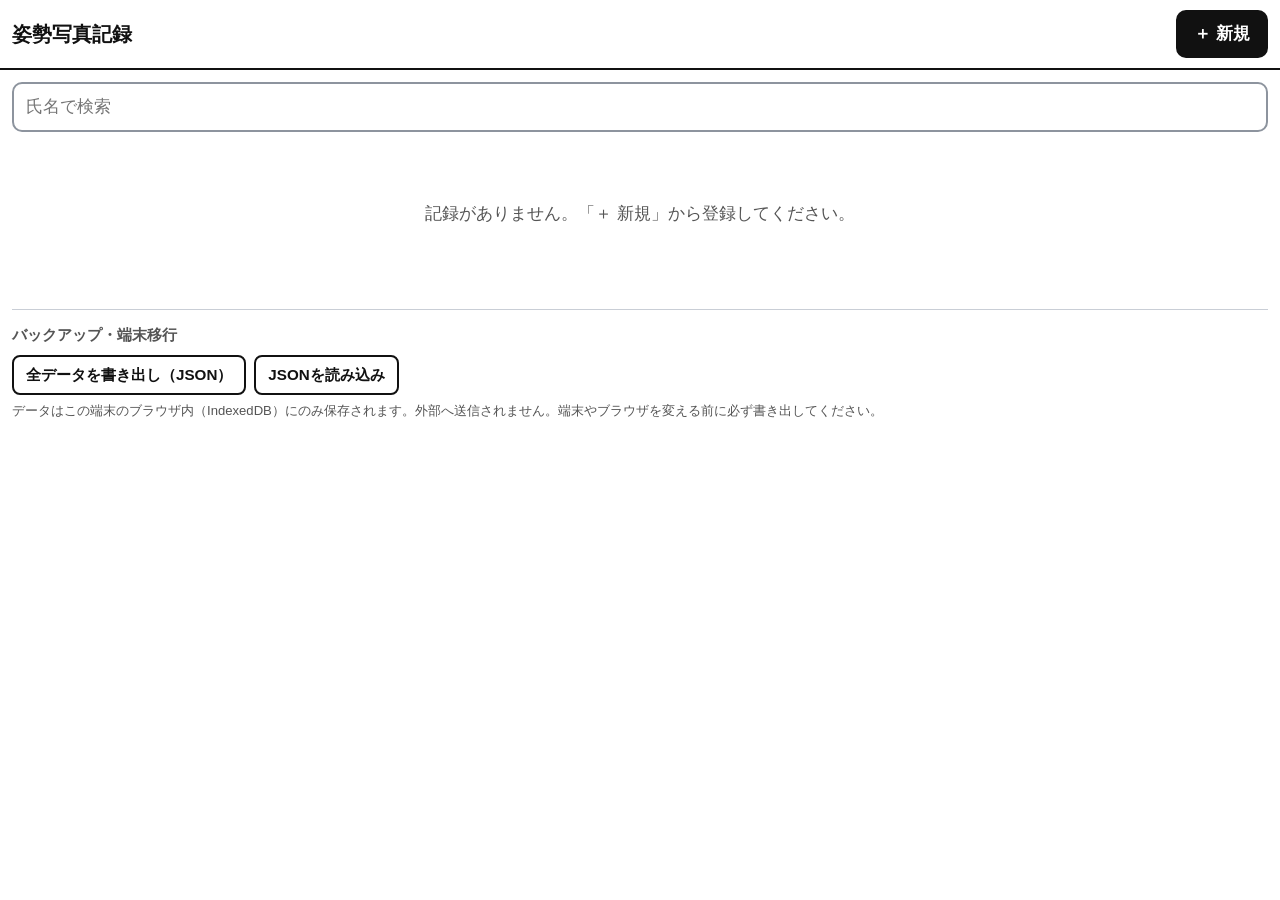
==== commit 769f8433: "姿勢写真記録：両面PDFの2ページ目が白紙になる原因を修正 xref の /Size を「オブジェクト数」で出力していたため、最大番号の オブジェクトが相互参照表から漏れていた。2ページ構成では2ペー" ====
--- a/posture/index.html
+++ b/posture/index.html
@@ -1755,7 +1755,11 @@
   }
   function startObj(num){ offs[num] = len; }
   var A4S = 595.28, A4L = 841.89;
-  var total = 2 + pages.length*3;
+  // オブジェクトは 1=カタログ, 2=ページ一覧, 以降1ページにつき3つ。
+  // xref / Size は「最大番号＋1」。ここを間違えると最後のオブジェクトが
+  // 表から漏れ、最終ページが白紙になる
+  var maxObj = 2 + pages.length*3;
+  var total = maxObj + 1;
 
   put('%PDF-1.4\n');
   put(new Uint8Array([0x25,0xE2,0xE3,0xCF,0xD3,0x0A]));
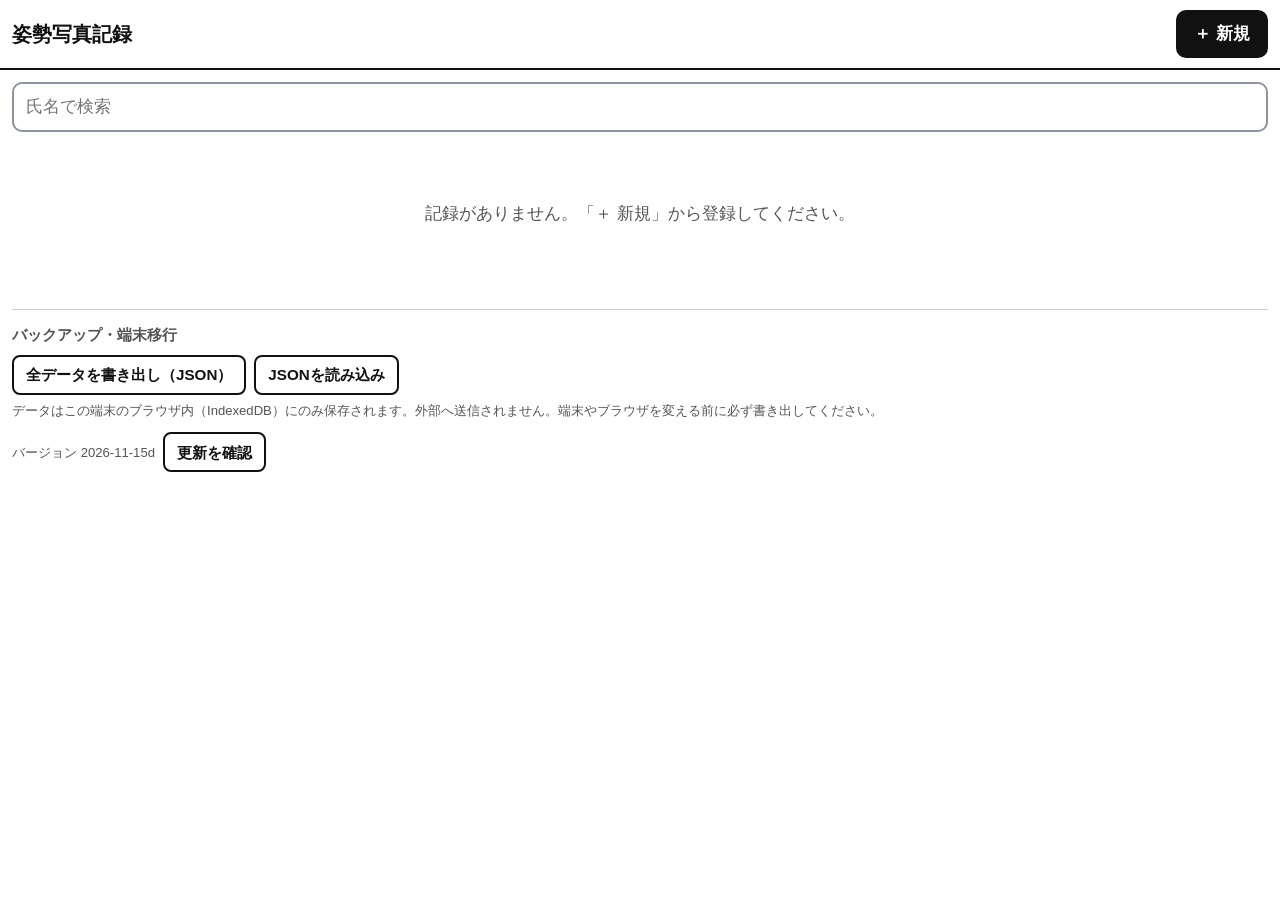
==== commit da7ed010: "姿勢写真記録：バージョン表示と自動更新を追加 端末が最新版かどうか分からず、修正が届いているのか切り分けられなかった。 一覧下部と印刷プレビューにバージョンを表示し、「更新を確認」ボタンを追加。 新し" ====
--- a/posture/index.html
+++ b/posture/index.html
@@ -305,6 +305,10 @@
       <input id="impFile" type="file" accept="application/json,.json" hidden>
     </div>
     <p class="hint">データはこの端末のブラウザ内（IndexedDB）にのみ保存されます。外部へ送信されません。端末やブラウザを変える前に必ず書き出してください。</p>
+    <div class="row" style="margin-top:12px;align-items:center">
+      <span class="hint grow" id="verText" style="margin:0"></span>
+      <button id="btnUpd" class="btn sm">更新を確認</button>
+    </div>
   </div>
 </section>
 
@@ -383,7 +387,7 @@
 <section id="v-print" class="hidden" aria-hidden="true">
   <div class="pv-bar">
     <button id="pvClose" class="btn sm">閉じる</button>
-    <span class="grow" style="font-weight:700">印刷プレビュー</span>
+    <span class="grow" style="font-weight:700">印刷プレビュー <span id="pvVer" style="font-weight:400;font-size:13px;color:#666"></span></span>
     <button id="pvShare" class="btn sm primary">プリント・共有</button>
   </div>
   <div class="pv-body" id="pvBody"></div>
@@ -402,6 +406,7 @@
 /* =========================================================
    定数
    ========================================================= */
+var APP_VER  = '2026-11-15d';   // 更新したらここを上げる（端末が最新かの確認用）
 var COLORS   = {red:'#ff2a2a', yellow:'#ffd400', white:'#ffffff'};
 var SLOT_KEYS = ['front','side'];
 var SLOT_LABEL = {front:'正面', side:'側面'};
@@ -2073,6 +2078,7 @@
   renderTasks = [];
   renderList();
   showView('list');
+  if(pendingReload) applyUpdate();
 }
 
 $('btnNew').addEventListener('click', function(){ openEdit(null); });
@@ -2126,22 +2132,57 @@
   if(f) importJson(f);
 });
 
+/* ---------- バージョン表示と自動更新 ---------- */
+$('verText').textContent = 'バージョン ' + APP_VER;
+$('pvVer').textContent = APP_VER;
+
+var swReg = null, reloading = false, pendingReload = false;
+// 編集中・撮影中・プレビュー中に勝手に再読み込みすると作業が飛ぶので待つ
+function busyNow(){
+  return !$('v-edit').classList.contains('hidden') ||
+         !$('v-print').classList.contains('hidden') ||
+         !$('v-cam').classList.contains('hidden');
+}
+function applyUpdate(){
+  if(reloading) return;
+  if(busyNow()){
+    if(!pendingReload){ pendingReload = true; toast('新しいバージョンがあります。一覧に戻ると更新します'); }
+    return;
+  }
+  reloading = true;
+  location.reload();
+}
+
 // オフライン動作（サーバーに置いた場合のみ。file:// では何もしない）
 if('serviceWorker' in navigator && location.protocol.indexOf('http') === 0){
+  var hadController = !!navigator.serviceWorker.controller;
+  navigator.serviceWorker.addEventListener('controllerchange', function(){
+    // 初回の掌握では再読み込みしない。2回目以降＝更新なので作り直す
+    if(hadController) applyUpdate();
+    else hadController = true;
+  });
   window.addEventListener('load', function(){
     navigator.serviceWorker.register('sw.js').then(function(reg){
+      swReg = reg;
       reg.addEventListener('updatefound', function(){
         var sw = reg.installing;
         if(!sw) return;
         sw.addEventListener('statechange', function(){
-          if(sw.state === 'installed' && navigator.serviceWorker.controller){
-            toast('新しいバージョンがあります。再読み込みしてください');
-          }
+          if(sw.state === 'activated' && hadController) applyUpdate();
         });
       });
     }).catch(function(){});
   });
 }
+$('btnUpd').addEventListener('click', function(){
+  if(!swReg){ location.reload(); return; }
+  toast('更新を確認しています…');
+  swReg.update().then(function(){
+    setTimeout(function(){
+      if(!pendingReload && !reloading) toast('最新版です（' + APP_VER + '）');
+    }, 1800);
+  }).catch(function(){ toast('更新を確認できませんでした'); });
+});
 
 reload().then(function(){
   renderList();
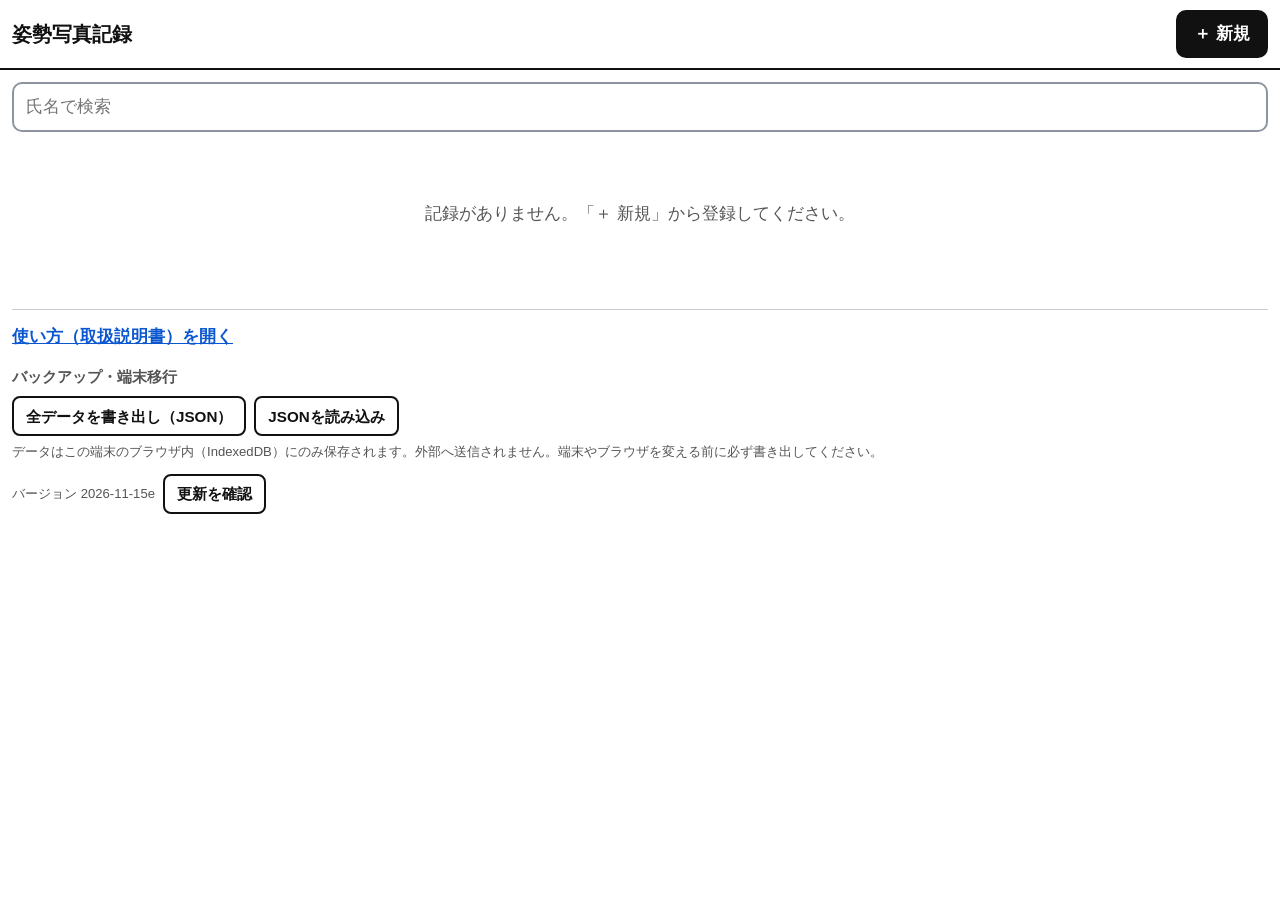
==== commit e60c0ba8: "姿勢写真記録：取扱説明書を追加 導入手順（ホーム画面への追加・7日ルールの注意）と操作方法、 バックアップ、困ったときの対処をまとめた manual.html を追加。 一覧画面からリンクし、SWのキ" ====
--- a/posture/index.html
+++ b/posture/index.html
@@ -298,6 +298,9 @@
   </div>
   <div id="list" class="list section" style="padding-top:0"></div>
   <div class="tools">
+    <p style="margin:0 0 16px">
+      <a href="manual.html" style="color:var(--accent);font-weight:700">使い方（取扱説明書）を開く</a>
+    </p>
     <h3>バックアップ・端末移行</h3>
     <div class="row">
       <button id="btnExport" class="btn sm">全データを書き出し（JSON）</button>
@@ -406,7 +409,7 @@
 /* =========================================================
    定数
    ========================================================= */
-var APP_VER  = '2026-11-15d';   // 更新したらここを上げる（端末が最新かの確認用）
+var APP_VER  = '2026-11-15e';   // 更新したらここを上げる（端末が最新かの確認用）
 var COLORS   = {red:'#ff2a2a', yellow:'#ffd400', white:'#ffffff'};
 var SLOT_KEYS = ['front','side'];
 var SLOT_LABEL = {front:'正面', side:'側面'};
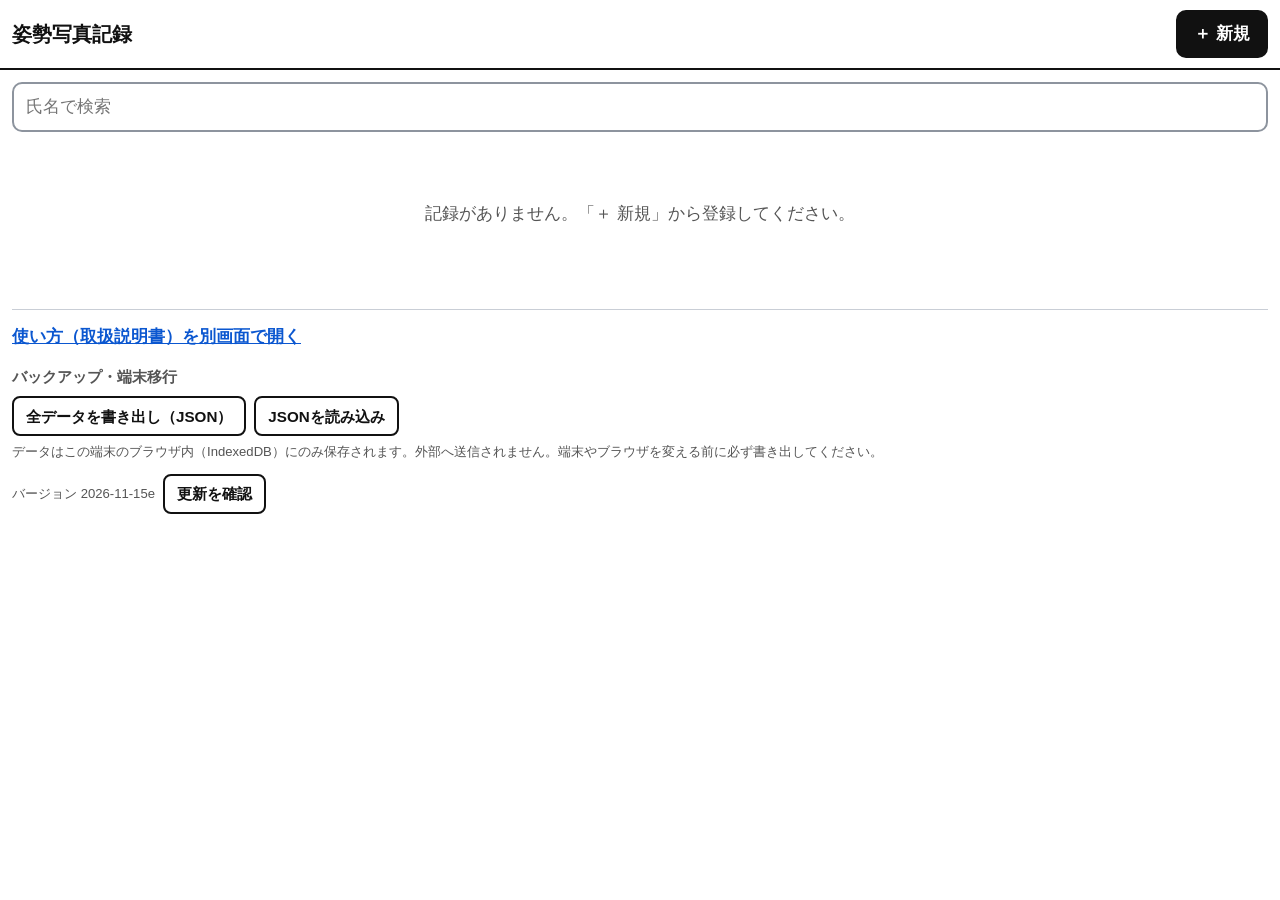
==== commit 9275f74c: "姿勢写真記録：取扱説明書を別紙として使えるように 操作しながら見られるよう、印刷用のA4 PDF（8ページ）を同梱。 説明書の先頭に「アプリに戻る」とPDFへのリンクを置き、 アプリからのリンクは別画" ====
--- a/posture/index.html
+++ b/posture/index.html
@@ -299,7 +299,7 @@
   <div id="list" class="list section" style="padding-top:0"></div>
   <div class="tools">
     <p style="margin:0 0 16px">
-      <a href="manual.html" style="color:var(--accent);font-weight:700">使い方（取扱説明書）を開く</a>
+      <a href="manual.html" target="_blank" rel="noopener" style="color:var(--accent);font-weight:700">使い方（取扱説明書）を別画面で開く</a>
     </p>
     <h3>バックアップ・端末移行</h3>
     <div class="row">
